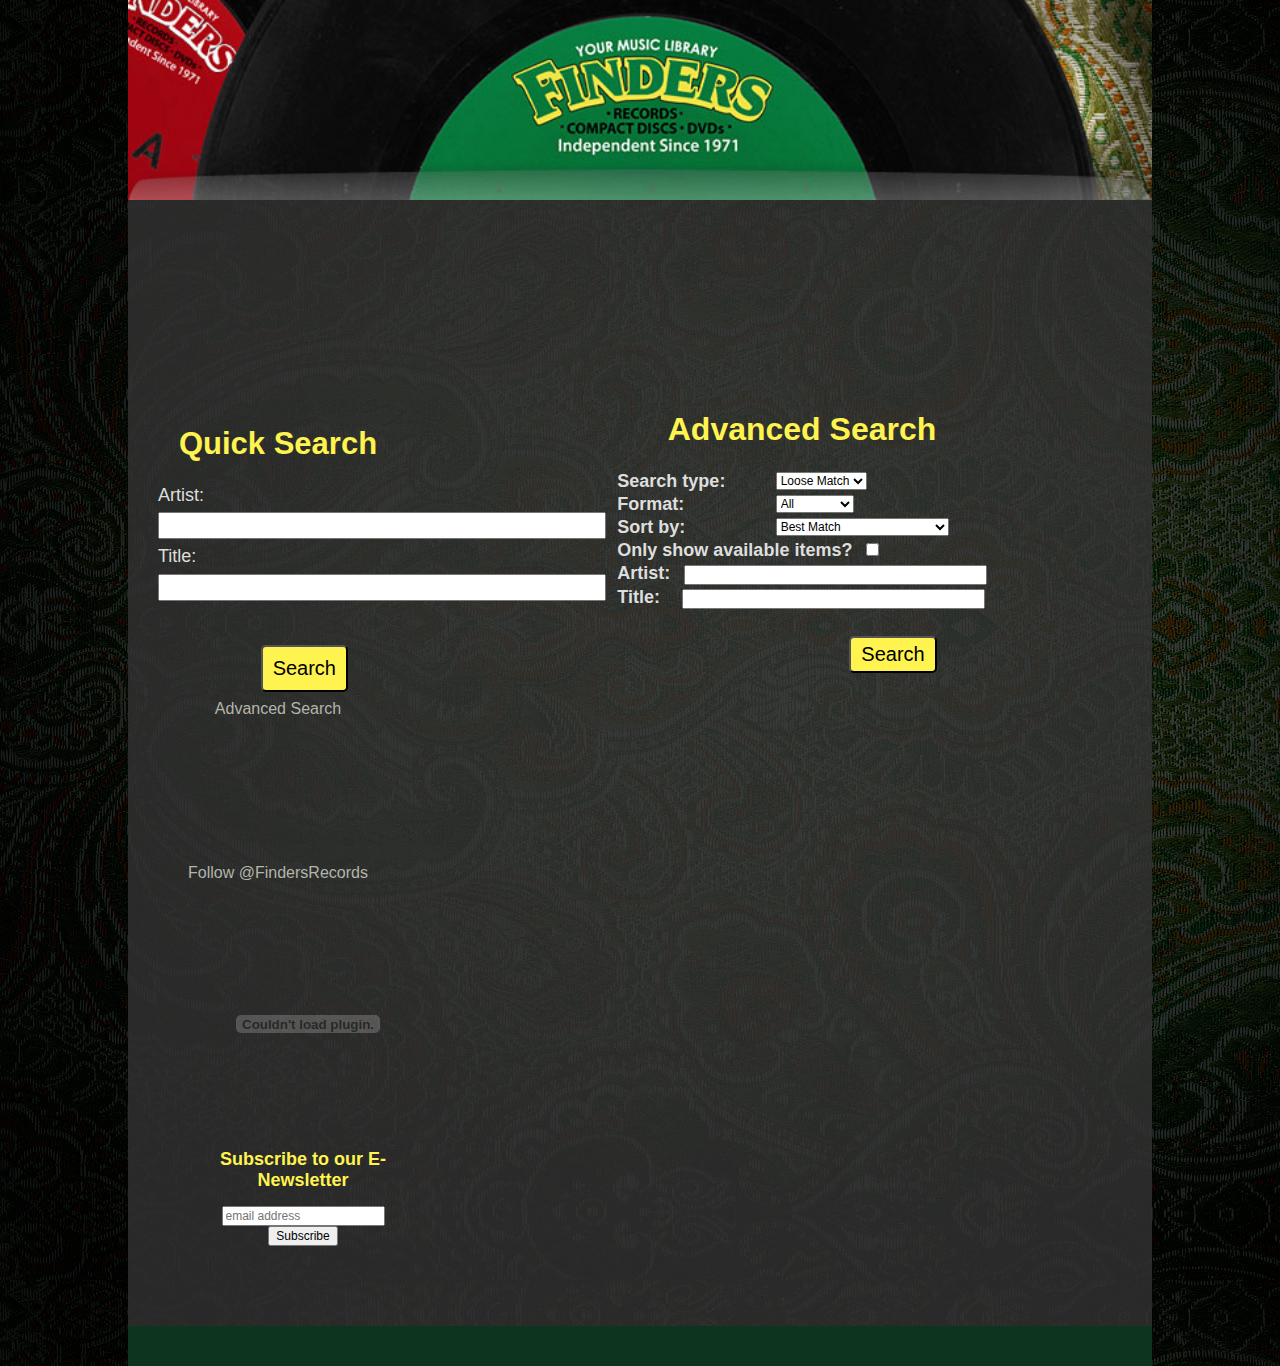
==== search/index.html @ 54156f3e "Fixed Chrome CSS bug (sort of)" ====
<!DOCTYPE html>
<!--[if lt IE 7]>      <html class="no-js lt-ie9 lt-ie8 lt-ie7"> <![endif]-->
<!--[if IE 7]>         <html class="no-js lt-ie9 lt-ie8"> <![endif]-->
<!--[if IE 8]>         <html class="no-js lt-ie9"> <![endif]-->
<!--[if gt IE 8]><!--> <html class="no-js"> <!--<![endif]-->
    <head>
        <meta charset="utf-8">
        <meta http-equiv="X-UA-Compatible" content="IE=edge,chrome=1">
        <!-- Page Title and CSS -->
    <title>Finders Records - Your Independent Vinyl Record Store Since 1971 - Search</title>
        <meta name="description" content="">
        <meta name="viewport" content="width=device-width">

        <!-- Place favicon.ico and apple-touch-icon.png in the root directory -->

        <link rel="stylesheet" href="../css/normalize.css">
        <link rel="stylesheet" type="text/css" href="../css/findersrecords.css" />
        <!--[if IE]>
        <link rel="stylesheet" type="text/css" href="../css/finders-ie-min.css" />
        <![endif]-->
        <script src="../js/vendor/modernizr-2.6.2.min.js"></script>

	<!-- Gallery Scripts -->
	<link rel="stylesheet" href="../css/slimbox.css" type="text/css" media="screen" />
	<script type="text/javascript" src="../js/mootools-1.3.1-core.js"></script>
	<script type="text/javascript" src="../js/slimbox.js"></script>
	<!-- End Gallery Scripts -->
	
	<!-- Begin Mailchimp styling -->
	<link href="http://cdn-images.mailchimp.com/embedcode/slim-081711.css" rel="stylesheet" type="text/css" />
	<style type="text/css">
		/*<![CDATA[*/
		#mc_embed_signup{/* Fallback for web browsers that doesn't support RGBa */
			background: rgb(51, 51, 51);
			/* RGBa with 0.6 opacity */
			background: rgba(51, 51, 51, 0);
			clear:left;
			font:12px Helvetica,Arial,sans-serif;
			margin-left: 50px;
		}
		/*]]>*/
	</style>
	<!-- End Mailchimp styling -->	
	
</head>

    <body>
        <!--[if lt IE 7]>
            <p class="chromeframe">You are using an <strong>outdated</strong> browser. Please <a href="http://browsehappy.com/">upgrade your browser</a> or <a href="http://www.google.com/chromeframe/?redirect=true">activate Google Chrome Frame</a> to improve your experience.</p>
        <![endif]-->

        <!-- Add your site or application content here -->

        <!-- Begin Page Container -->
        <div class="container">
	
   	<!-- Begin Header -->
	<header>
	
		<!-- Begin header image -->
		<div class="headerImg"><a href="http://www.findersrecords.com"><img src="../images/head_bg.jpg" width="1024" height="200" /></a></div>
		<!-- End header image -->

    </header>
    <!-- End Header -->
	<!-- Begin Left Column -->
	<section class="leftCol" style="width:300px">
	
	<!-- Begin Quick search form -->
	<h2 class="search">Quick Search</h2>
	<form action="search.php" method="post">
		<input type="hidden" name="pullDownOptionUserSelectedSearchType" value="Loose Match" />
		<input type="hidden" name="pullDownOptionUserSelectedFormat" value="All" />
		<input type="hidden" name="pullDownOptionUserSelectedOrder" value="Best Match" />
		<input type="hidden" name="checkboxShowAvailableOnly" value="No" />
		<p class="searchLabels" style="text-align:left;">Artist: <input name="usersSearchQueryArtist" type="text" size="40" /><br />
		Title: <input name="usersSearchQueryTitle" type="text" size="40" /></p>
		<input class="searchButton" type="submit" value="Search" />
	</form>
    <br style="clear:both;"/><br />
	<a href="index.html" class="advSearch">Advanced Search</a>
	<!-- End Quick search form -->
	
	<br /><br />
	
	<!-- Begin Facebook integration -->
	<iframe src="http://www.facebook.com/plugins/facepile.php?href=https%3A%2F%2Fwww.facebook.com%2Ffindersrecords&action=Like&size=medium&max_rows=1&width=400&colorscheme=dark&appId=98099171222" scrolling="no" frameborder="0" class="fb" allowTransparency="true" style="width:250px;"></iframe>
	<script src="http://connect.facebook.net/en_US/all.js#xfbml=1"></script><br/>
    <fb:like href="https://www.facebook.com/findersrecords" layout="button_count" show_faces="false" width="165" font="verdana" colorscheme="dark"></fb:like>
	<!-- End Facebook integration -->
	
    <br /><br /><br />
						  
	<!-- Begin Twitter integration -->
	<a href="https://twitter.com/FindersRecords" class="twitter-follow-button" data-show-count="false" data-size="large">Follow @FindersRecords</a>
<script>!function(d,s,id){var js,fjs=d.getElementsByTagName(s)[0];if(!d.getElementById(id)){js=d.createElement(s);js.id=id;js.src="http://platform.twitter.com/widgets.js";fjs.parentNode.insertBefore(js,fjs);}}(document,"script","twitter-wjs");</script>
	<!-- End Twitter integration -->
	
	<br /><br /><br/><br/>
	
	<!-- Begin RSD countdown -->
    <div class="RSDCountdown">
	<object height="176" width="300">
		<param name="allowScriptAccess" value="sameDomain" />
		<param name="allowFullScreen" value="false" />
		<param name="movie" value="http://recordstoreday.com/templates/Store/pretty_new/swf/countdown.swf" />
		<param name="quality" value="high" />
		<param name="bgcolor" value="#333" />
		<param name="shuffle" value="true" /> 
		<embed src="http://recordstoreday.com/templates/Store/pretty_new/swf/countdown.swf" width="300" height="176" bgcolor="#FFF" type="application/x-shockwave-flash" pluginspage="http://www.adobe.com/go/getflashplayer" AllowScriptAccess="sameDomain"></embed>
	</object>
    </div>
	<!-- End RSD countdown -->
	
	<br />
	
	<!-- Begin MailChimp Signup Form -->
	<div id="mc_embed_signup">
		<form action= "http://findersrecords.us2.list-manage.com/subscribe/post?u=6b9c13df05321c2a2fa5591b6&amp;id=53205c78c0" method="post" id="mc-embedded-subscribe-form" name= "mc-embedded-subscribe-form" class="validate" target= "_blank">
		<label for="mce-EMAIL"><h2>Subscribe to our E-Newsletter</h2></label> <input type="email" value="" name= "EMAIL" class="email" id="mce-EMAIL" placeholder="email address" required />
		<div class="clear">
			<input type="submit" value="Subscribe" name="subscribe" id="mc-embedded-subscribe" class="button" />
		</div>
		</form>
	</div>
	<!--End MailChimp Signup Form-->
	
	</section>
	<!-- End Left Column -->
    
    <!-- Begin Right Column -->
	<section class="rightCol" style="width: 700px; text-align:center;">
		
	<div class="advSearch" align="left">
          <h1 align="center">Advanced Search</h1>
          <table align="center">
          <form action="search.php" method="post">
          <tr>
          <td>
          <b style="font-size:large; margin-right:20px;">Search type:</b>
          </td>
          <td>
          <select name="pullDownOptionUserSelectedSearchType">
                  <option>Loose Match</option>
                  <option>Exact Match</option>
          </select>
          </td>
          </tr>
          <tr>
          <td>
          <b style="font-size:large;">Format:</b>
          </td>
          <td>
          <select name="pullDownOptionUserSelectedFormat">
                  <option>All</option>
                  <option>CD</option>
                  <option>DVD</option>
                  <option>Vinyl</option>
                  <option>SA-CD</option>
                  <option>Accessory</option>
                  <option>Other</option>
          </select>
          </td>
          </tr>
          <tr>
          <td>
          <b style="font-size:large;">Sort by:</b>
          </td>
          <td>
          <select name="pullDownOptionUserSelectedOrder">
                  <option>Best Match</option>
                  <option>Artist A-Z</option>
                  <option>Title A-Z</option>
                  <option>Release Date (Newest First)</option>
                  <option>Release Date (Oldest First)</option>
                  <option>Price (Ascending)</option>
                  <option>Price (Descending)</option>
          </select>
          </td>
          </tr>
          <tr>
          <td colspan="2">
          <b style="font-size:large; margin-right:10px;">Only show available items?</b>
          <input type="checkbox" name="checkboxShowAvailableOnly" value="Yes" />
          </td>
          </tr>
          <tr>
          <td colspan="2">
          <b style="font-size:large; margin-right:10px;">Artist:</b>
          <input name="usersSearchQueryArtist" type="text" size="40" />
          </td>
          </tr>
          <tr>
          <td colspan="2">
          <b style="font-size:large; margin-right:19px;">Title:</b>
          <input name="usersSearchQueryTitle" type="text" size="40" />
          </td>
          </tr>
          <tr>
          <td colspan="2">
          <input class="searchButton" type="submit" value="Search" style="background-color: #FFF350; padding: 5px 10px 5px 10px; border-radius: 5px; font-size: 20px; float: right;" />
          </td>
          </tr>
          </form>
          </table>
      </div>
    
	</section>
	<!-- End Right Column -->

    <!-- Begin Footer -->
	<footer>
        
        <!-- Being Creative Commons License -->
    	<p class="ccLicense"><a rel="license" href="http://creativecommons.org/licenses/by-nc-nd/3.0/deed.en_US"><img alt="Creative Commons License" style="border-width:0" src="http://i.creativecommons.org/l/by-nc-nd/3.0/80x15.png" /></a><br /><small><span xmlns:dct="http://purl.org/dc/terms/" property="dct:title">FindersRecords.com</span> is licensed under a <a rel="license" href="http://creativecommons.org/licenses/by-nc-nd/3.0/deed.en_US">Creative Commons Attribution-NonCommercial-NoDerivs 3.0 Unported License</a>.</small></p>
        <!-- End Creative Common License -->
        
	</footer>
	<!-- End Footer -->
    
    </div>
        <!-- End Page Container -->

        <script src="ajax.googleapis.com/ajax/libs/jquery/1.9.0/jquery.min.js"></script>
        <script>window.jQuery || document.write('<script src="../js/vendor/jquery-1.9.0.min.js"><\/script>')</script>
        <script src="../js/parsley.js"></script>
        <script src="../js/plugins.js"></script>
        <script src="../js/main.js"></script>

        <!-- Google Analytics -->
        <script>
            _gaq.push(['_setAccount', 'UA-34048592-1']);
            (function(d,t){var g=d.createElement(t),s=d.getElementsByTagName(t)[0];
            g.src=('https:'==location.protocol?'//ssl':'//www')+'.google-analytics.com/ga.js';
            s.parentNode.insertBefore(g,s)}(document,'script'));
        </script>
    </body>
</html>
---- css/findersrecords.css ----
@charset "utf-8";
/* Finders Records CSS */

body {
	background:#000;
	background-image:url(../images/rug_bg_02.jpeg);
	font-size:100%;
	color:#fff;
}

.container{
	display:block;
	width: 1024px;
	margin-left:auto;
	margin-right:auto;
	background-color:#333;
	/* Fallback for web browsers that doesn't support RGBa */
	background: rgb(51, 51, 51);
	/* RGBa with 0.6 opacity */
	background: rgba(51, 51, 51, 0.8);
}

/* Header */
header{
	display:block;
	height: 400px;
	width:1024px;
	text-align:center;
}

.headerImg{
	width:1024px;
	height:200px;
}

.slideshow{
	height:200px;
	width:1024px;
	background-image:url(../images/slideshowBackground.jpg);
	background-repeat: no-repeat;
}

/* Layout */
section{
	display: block;
}

.leftCol{
	text-align:center;
	width:512px;
	float:left;
	padding:0px 30px 30px 30px;
	-moz-box-sizing: border-box;
    -webkit-box-sizing: border-box;
    box-sizing: border-box;
	margin-bottom:30px;
}

.rightCol{
	width:512px;
	float:right;
	padding:0px 30px 30px 30px;
	-moz-box-sizing: border-box;
    -webkit-box-sizing: border-box;
    box-sizing: border-box;
	margin-bottom:10px;
}

.centerCol{
	clear:both;
	width:1024px;
}

footer{
	display:block;
	width:1024px;
	clear:both;
	background-color:#0c341e;
	min-height:30px;
	position:relative;
	top:20px;
	text-align:center;
	padding:5px 0px 5px 0px;
}

/* Text */
h1, h2, h3{
	font-family: "Trebuchet MS", Verdana, sans-serif;
	color: #fff350;
}

h4{
	font-family: "Trebuchet MS", Verdana, sans-serif;
	color: #FFF;
}

.title{
	background-color:#0c341e;
	width:100%;
	font: normal 24px "trebuchet ms", futura, helvetica, "times new roman", times, serif;
	color: #FFF;
	text-align:left;
	padding-left:30px;
	padding-top:10px;
	padding-bottom:10px;
	-moz-box-sizing: border-box;
    -webkit-box-sizing: border-box;
    box-sizing: border-box;
}

p{
	font: normal 1.1em/1.7em "trebuchet ms", futura, helvetica, "times new roman", times, serif;
	color: #DEDEDE;
}

a{
	color: #B4B5AB;
	font-family: "Lucida Grande", "Lucida Sans Unicode", Verdana, Helvetica, Arial, sans-serif;
	text-decoration:none;
}

a img {
	border: none;
}

a:hover{
	color: #fff350;
	text-decoration:underline;
}

/* Tables */
tr, td{
	font: normal 12px"trebuchet ms", futura, helvetica, "times new roman", times, serif;
	color: #DEDEDE;
}

th{
	background-color:#0c341e;
	width:100%;
	font: normal 14px "trebuchet ms", futura, helvetica, "times new roman", times, serif;
	color: #FFF;
	text-align:left;
	padding-left:10px;
	padding-top:5px;
	padding-bottom:5px;
	-moz-box-sizing: border-box;
    -webkit-box-sizing: border-box;
    box-sizing: border-box;
}

/* Left column */
/* Container for Search */
.search{
	color:#fff350; 
	font-size:31px; 
	margin-bottom:0px;
}

.searchLabels{
	text-align:right; 
	float:left; 
	font-size:18px;
}

.searchButton{
	background-color: #FFF350; 
	padding: 10px; 
	border-radius: 5px; 
	font-size: 20px; 
	float: right; 
	margin-right:50px; 
	margin-top:25px;
}

.advSearch{
	position:relative;
	top:-10px;
}

.fb{
	border:none; 
	overflow:hidden; 
	width:400px; 
	height:60px;
}

.RSDCountdown{
	text-align:center;
}

/* Right column */
.CIMS{
	text-align:center;
}

.CIMSTitle{
	line-height:30px;
}

/* Container for contact info */
.contact{
	margin-top:-10px;
}

.callUs{
	font-size:36px;
}

.phoneNum{
	float:right;
	color:#DEDEDE;
	font-size:32px;
}

.open7Days{
	clear:both;
	font-size:36px; 
	float:left; 
	margin-top:-10px;
}

.hours{
	font-size:25px;
	line-height:25px; 
	text-align:right;
}

.findUs{
	clear:both;
	font-size:36px; 
	float:left; 
	margin-top:-10px;
}

.location{
	font-size:23px;
	line-height:25px; 
	text-align:left;
	float:right;
	margin-top:-5px;
}

/* Container for embedded Google Map */
.googleMap{
	clear:both;
	text-align:center;
}

.googleMapiFrame{
	width:452px;
	height:350px;
}

/* Center column */
.findersTxt{
	padding:30px; 
	-moz-box-sizing: border-box; 
	-webkit-box-sizing: border-box; 
	box-sizing: border-box;
}

/* Image gallery */
/* All gallery images should be 720px tall (960x720 or 540x720) */
.imageCrop{
	width:250px;
	height:250px;
    overflow: hidden;
	display:inline-block;
	margin:5px;
}

.imageCrop .galleryThumb{
	width:500px;
	height:auto;
	margin-left:-50px;
	margin-top:-50px;
}

/* These classes are not displayed, but contents should be present in code */
.fullSiteLink{
	display:none;
}

.ccLicense{
	display:none;
}
---- css/finders-ie-min.css ----
html,button,input,select,textarea{color:#222}body{font-size:1em;line-height:1.4}::-moz-selection{background:#b3d4fc;text-shadow:none}::selection{background:#b3d4fc;text-shadow:none}hr{display:block;height:1px;border:0;border-top:1px solid #ccc;margin:1em 0;padding:0}img{vertical-align:middle}fieldset{border:0;margin:0;padding:0}textarea{resize:vertical}.chromeframe{margin:.2em 0;background:#ccc;color:#000;padding:.2em 0}body{background:#000;background-image:url(../images/rug_bg_02.jpeg);font-size:100%;color:#fff}.container{display:block;width:1024px;margin-left:auto;margin-right:auto;background-color:#333;background:#333;background:rgba(51,51,51,0.8);text-align:center}header{display:block;height:400px;width:1024px;text-align:center}.headerImg{width:1024px;height:200px}.slideshow{height:200px;width:1024px;background-image:url(../images/slideshowBackground.jpg);background-repeat:no-repeat}section{display:block}.leftCol{float:left;text-align:center;width:450px;padding:20px 30px 0 30px;-moz-box-sizing:border-box;-webkit-box-sizing:border-box;box-sizing:border-box;margin-bottom:30px}.rightCol{float:right;width:450px;padding:30px;-moz-box-sizing:border-box;-webkit-box-sizing:border-box;box-sizing:border-box;margin-bottom:10px}.centerCol{clear:both;width:1024px;text-align:left}footer{display:block;width:1024px;clear:both;background-color:#0c341e;min-height:30px;position:relative;top:10px;text-align:center;padding:5px 0 5px 0}h1,h2,h3{font-family:"Trebuchet MS",Verdana,sans-serif;color:#fff350}h4{font-family:"Trebuchet MS",Verdana,sans-serif;color:#FFF}.title{background-color:#0c341e;font:normal 24px "trebuchet ms",futura,helvetica,"times new roman",times,serif;color:#FFF;text-align:left;padding-left:30px;padding-top:10px;padding-bottom:10px;-moz-box-sizing:border-box;-webkit-box-sizing:border-box;box-sizing:border-box}p{font:normal 1.1em/1.7em "trebuchet ms",futura,helvetica,"times new roman",times,serif;color:#dedede}a{color:#b4b5ab;font-family:"Lucida Grande","Lucida Sans Unicode",Verdana,Helvetica,Arial,sans-serif;text-decoration:none}a img{border:0}a:hover{color:#fff350;text-decoration:underline}tr,td{font:normal 12px"trebuchet ms",futura,helvetica,"times new roman",times,serif;color:#dedede}th{background-color:#0c341e;width:100%;font:normal 14px "trebuchet ms",futura,helvetica,"times new roman",times,serif;color:#FFF;text-align:left;padding-left:10px;padding-top:5px;padding-bottom:5px;-moz-box-sizing:border-box;-webkit-box-sizing:border-box;box-sizing:border-box}.search{color:#fff350;font-size:31px;margin-bottom:0}.searchLabels{text-align:right;float:left;font-size:18px}.searchButton{background-color:#fff350;padding:10px;border-radius:5px;font-size:20px;float:right;margin-right:50px;margin-top:25px}.advSearch{position:relative;top:-10px}.fb{border:0;overflow:hidden;width:400px;height:60px}.RSDCountdown{text-align:center}.CIMS{text-align:center}.CIMSTitle{line-height:30px}.contact{margin-top:-10px}.callUs{font-size:36px}.phoneNum{color:#dedede;font-size:32px}.open7Days{clear:both;font-size:36px;float:left;margin-top:-10px}.hours{font-size:25px;line-height:25px;text-align:right}.findUs{clear:both;font-size:36px;float:left;margin-top:-10px}.location{font-size:23px;line-height:25px;text-align:left;float:right;margin-top:-5px}.googleMap{clear:both;text-align:left}.googleMapiFrame{width:350px;height:350px}.findersTxt{padding:30px;-moz-box-sizing:border-box;-webkit-box-sizing:border-box;box-sizing:border-box}.imageCrop{width:250px;height:250px;overflow:hidden;display:inline-block;margin:5px}.imageCrop .galleryThumb{width:500px;height:auto;margin-left:-50px;margin-top:-50px}.fullSiteLink{display:none}.ccLicense{display:none}.openModal{cursor:hand;cursor:pointer;display:inline}.modalDialog{position:fixed;top:0;right:0;bottom:0;left:0;background:#000;background:rgba(0,0,0,0.8);z-index:99999;opacity:0;display:none}.modalDialog>div{width:500px;position:relative;margin:10% auto;padding:5px 20px 13px 20px;border-radius:10px;background:#333}.modalClose{background:#606061;color:#fff;line-height:25px;position:absolute;right:-12px;text-align:center;top:-10px;width:24px;text-decoration:none;font-weight:bold;-webkit-border-radius:12px;-moz-border-radius:12px;border-radius:12px;-moz-box-shadow:1px 1px 3px #000;-webkit-box-shadow:1px 1px 3px #000;box-shadow:1px 1px 3px #000}.modalClose:hover{background:#00d9ff}.parsley-validated{background-color:blue}.parsley-success{background-color:green}.parsley-error{background-color:red}.formColLeft,.formColRight{width:230px;display:inline-block;margin-bottom:20px}.forColLeft{float:left}.formColRight{float:right}.formFooter{clear:both;text-align:center;width:100%;margin-bottom:10px}.photoPreview{width:150px;height:150px;background-color:black}.ir{background-color:transparent;border:0;overflow:hidden;*text-indent:-9999px}.ir:before{content:"";display:block;width:0;height:150%}.hidden{display:none!important;visibility:hidden}.visuallyhidden{border:0;clip:rect(0 0 0 0);height:1px;margin:-1px;overflow:hidden;padding:0;position:absolute;width:1px}.visuallyhidden.focusable:active,.visuallyhidden.focusable:focus{clip:auto;height:auto;margin:0;overflow:visible;position:static;width:auto}.invisible{visibility:hidden}.clearfix:before,.clearfix:after{content:" ";display:table}.clearfix:after{clear:both}.clearfix{*zoom:1}@media print,(-o-min-device-pixel-ratio:5/@media print{*{background:transparent!important;color:#000!important;box-shadow:none!important;text-shadow:none!important}a,a:visited{text-decoration:underline}a[href]:after{content:" (" attr(href) ")"}abbr[title]:after{content:" (" attr(title) ")"}.ir a:after,a[href^="javascript:"]:after,a[href^="#"]:after{content:""}pre,blockquote{border:1px solid #999;page-break-inside:avoid}thead{display:table-header-group}tr,img{page-break-inside:avoid}img{max-width:100%!important}@page{margin:.5cm}p,h2,h3{orphans:3;widows:3}h2,h3{page-break-after:avoid}}
/* Please see ~/css/finders-ie.css for un-minified CSS */
---- css/slimbox.css ----
/* SLIMBOX */

#lbOverlay {
	position: fixed;
	z-index: 9999;
	left: 0;
	top: 0;
	width: 100%;
	height: 100%;
	background-color: #000;
	cursor: pointer;
}

#lbCenter, #lbBottomContainer {
	position: absolute;
	z-index: 9999;
	overflow: hidden;
	background-color: #fff;
}

.lbLoading {
	background: #fff url(loading.gif) no-repeat center;
}

#lbImage {
	position: absolute;
	left: 0;
	top: 0;
	border: 10px solid #fff;
	background-repeat: no-repeat;
}

#lbPrevLink, #lbNextLink {
	display: block;
	position: absolute;
	top: 0;
	width: 50%;
	outline: none;
}

#lbPrevLink {
	left: 0;
}

#lbPrevLink:hover {
	background: transparent url(prevlabel.gif) no-repeat 0 15%;
}

#lbNextLink {
	right: 0;
}

#lbNextLink:hover {
	background: transparent url(nextlabel.gif) no-repeat 100% 15%;
}

#lbBottom {
	font-family: Verdana, Arial, Geneva, Helvetica, sans-serif;
	font-size: 10px;
	color: #666;
	line-height: 1.4em;
	text-align: left;
	border: 10px solid #fff;
	border-top-style: none;
}

#lbCloseLink {
	display: block;
	float: right;
	width: 66px;
	height: 22px;
	background: transparent url(closelabel.gif) no-repeat center;
	margin: 5px 0;
	outline: none;
}

#lbCaption, #lbNumber {
	margin-right: 71px;
}

#lbCaption {
	font-weight: bold;
}
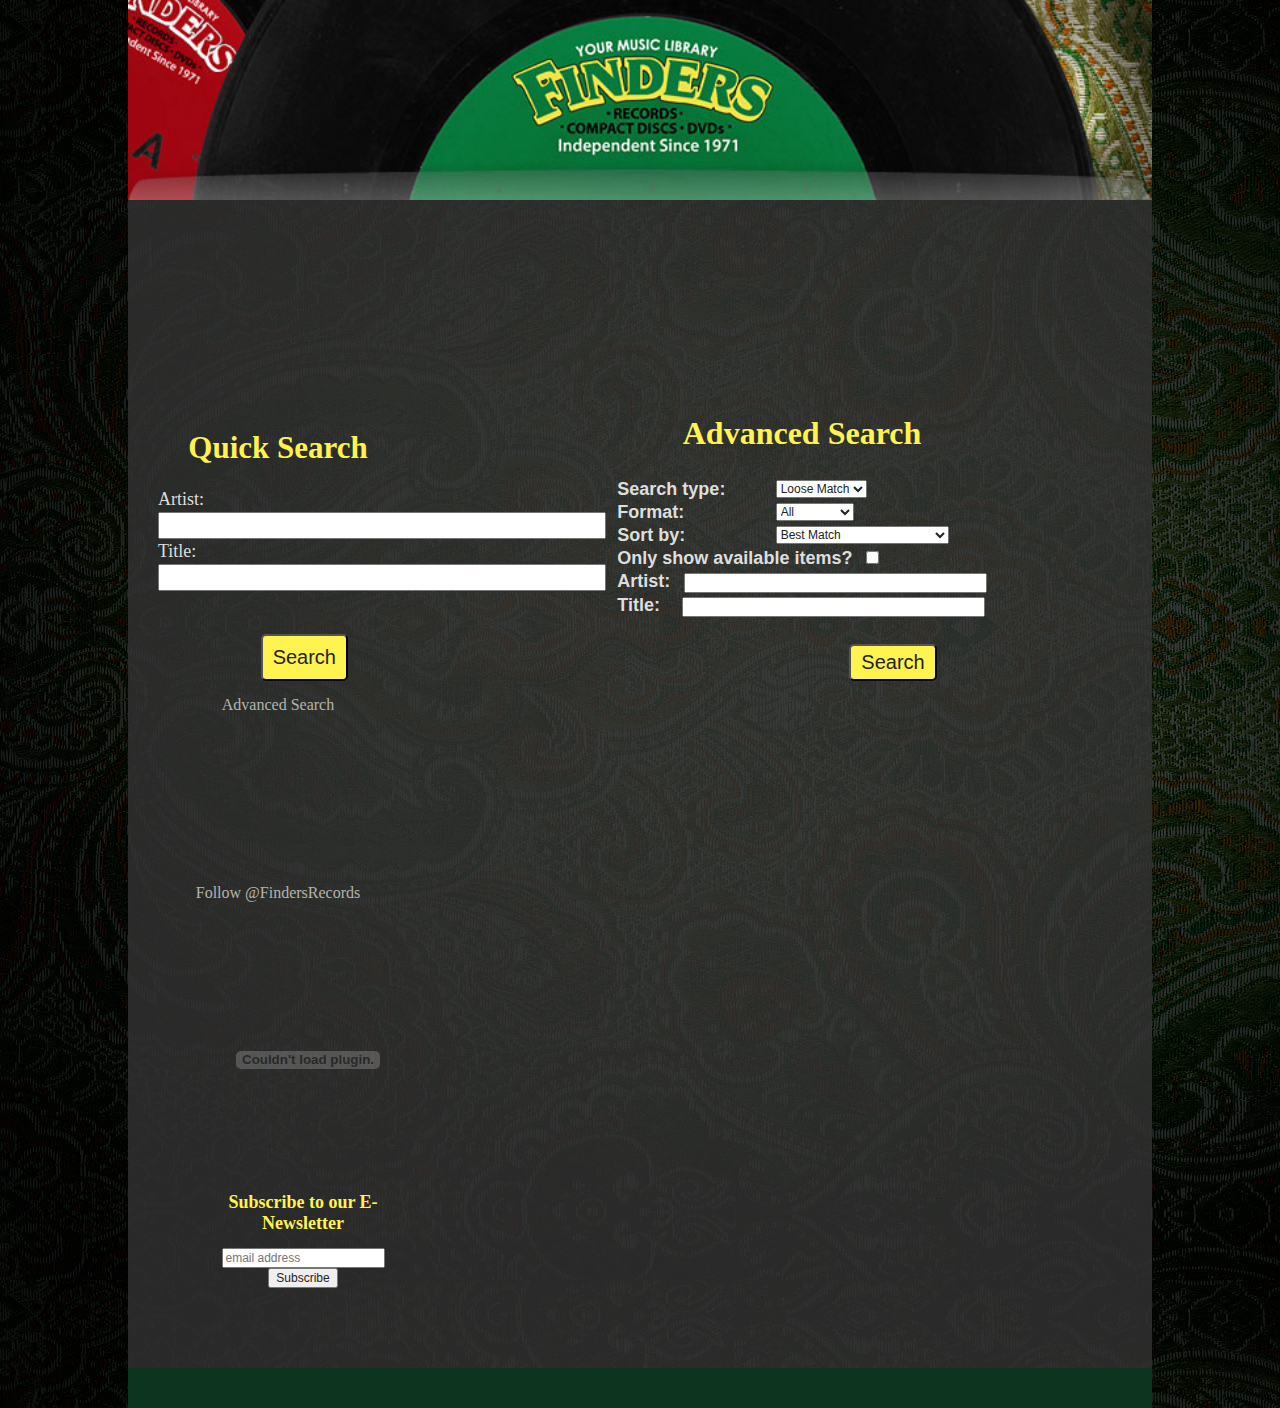
==== commit 3aea6396: "Fixed database name & formatting" ====
--- a/search/index.html
+++ b/search/index.html
@@ -132,78 +132,78 @@
 	<section class="rightCol" style="width: 700px; text-align:center;">
 		
 	<div class="advSearch" align="left">
-          <h1 align="center">Advanced Search</h1>
-          <table align="center">
-          <form action="search.php" method="post">
-          <tr>
-          <td>
-          <b style="font-size:large; margin-right:20px;">Search type:</b>
-          </td>
-          <td>
-          <select name="pullDownOptionUserSelectedSearchType">
-                  <option>Loose Match</option>
-                  <option>Exact Match</option>
-          </select>
-          </td>
-          </tr>
-          <tr>
-          <td>
-          <b style="font-size:large;">Format:</b>
-          </td>
-          <td>
-          <select name="pullDownOptionUserSelectedFormat">
-                  <option>All</option>
-                  <option>CD</option>
-                  <option>DVD</option>
-                  <option>Vinyl</option>
-                  <option>SA-CD</option>
-                  <option>Accessory</option>
-                  <option>Other</option>
-          </select>
-          </td>
-          </tr>
-          <tr>
-          <td>
-          <b style="font-size:large;">Sort by:</b>
-          </td>
-          <td>
-          <select name="pullDownOptionUserSelectedOrder">
-                  <option>Best Match</option>
-                  <option>Artist A-Z</option>
-                  <option>Title A-Z</option>
-                  <option>Release Date (Newest First)</option>
-                  <option>Release Date (Oldest First)</option>
-                  <option>Price (Ascending)</option>
-                  <option>Price (Descending)</option>
-          </select>
-          </td>
-          </tr>
-          <tr>
-          <td colspan="2">
-          <b style="font-size:large; margin-right:10px;">Only show available items?</b>
-          <input type="checkbox" name="checkboxShowAvailableOnly" value="Yes" />
-          </td>
-          </tr>
-          <tr>
-          <td colspan="2">
-          <b style="font-size:large; margin-right:10px;">Artist:</b>
-          <input name="usersSearchQueryArtist" type="text" size="40" />
-          </td>
-          </tr>
-          <tr>
-          <td colspan="2">
-          <b style="font-size:large; margin-right:19px;">Title:</b>
-          <input name="usersSearchQueryTitle" type="text" size="40" />
-          </td>
-          </tr>
-          <tr>
-          <td colspan="2">
-          <input class="searchButton" type="submit" value="Search" style="background-color: #FFF350; padding: 5px 10px 5px 10px; border-radius: 5px; font-size: 20px; float: right;" />
-          </td>
-          </tr>
-          </form>
-          </table>
-      </div>
+		<h1 align="center">Advanced Search</h1>
+		<table align="center">
+			<form action="search.php" method="post">
+				<tr>
+					<td>
+						<b style="font-size:large; margin-right:20px;">Search type:</b>
+					</td>
+					<td>
+						<select name="pullDownOptionUserSelectedSearchType">
+							<option>Loose Match</option>
+							<option>Exact Match</option>
+						</select>
+					</td>
+				</tr>
+				<tr>
+					<td>
+						<b style="font-size:large;">Format:</b>
+					</td>
+					<td>
+						<select name="pullDownOptionUserSelectedFormat">
+							<option>All</option>
+							<option>CD</option>
+							<option>DVD</option>
+							<option>Vinyl</option>
+							<option>SA-CD</option>
+							<option>Accessory</option>
+							<option>Other</option>
+						</select>
+					</td>
+				</tr>
+				<tr>
+					<td>
+						<b style="font-size:large;">Sort by:</b>
+					</td>
+					<td>
+						<select name="pullDownOptionUserSelectedOrder">
+							<option>Best Match</option>
+							<option>Artist A-Z</option>
+							<option>Title A-Z</option>
+							<option>Release Date (Newest First)</option>
+							<option>Release Date (Oldest First)</option>
+							<option>Price (Ascending)</option>
+							<option>Price (Descending)</option>
+						</select>
+					</td>
+				</tr>
+				<tr>
+					<td colspan="2">
+					<b style="font-size:large; margin-right:10px;">Only show available items?</b>
+					<input type="checkbox" name="checkboxShowAvailableOnly" value="Yes" />
+					</td>
+				</tr>
+				<tr>
+					<td colspan="2">
+						<b style="font-size:large; margin-right:10px;">Artist:</b>
+						<input name="usersSearchQueryArtist" type="text" size="40" />
+					</td>
+				</tr>
+				<tr>
+					<td colspan="2">
+						<b style="font-size:large; margin-right:19px;">Title:</b>
+						<input name="usersSearchQueryTitle" type="text" size="40" />
+					</td>
+				</tr>
+				<tr>
+					<td colspan="2">
+						<input class="searchButton" type="submit" value="Search" style="background-color: #FFF350; padding: 5px 10px 5px 10px; border-radius: 5px; font-size: 20px; float: right;" />
+					</td>
+				</tr>
+			</form>
+		</table>
+	</div>
     
 	</section>
 	<!-- End Right Column -->
--- a/css/findersrecords.css
+++ b/css/findersrecords.css
@@ -1,286 +1 @@
-@charset "utf-8";
-/* Finders Records CSS */
-
-body {
-	background:#000;
-	background-image:url(../images/rug_bg_02.jpeg);
-	font-size:100%;
-	color:#fff;
-}
-
-.container{
-	display:block;
-	width: 1024px;
-	margin-left:auto;
-	margin-right:auto;
-	background-color:#333;
-	/* Fallback for web browsers that doesn't support RGBa */
-	background: rgb(51, 51, 51);
-	/* RGBa with 0.6 opacity */
-	background: rgba(51, 51, 51, 0.8);
-}
-
-/* Header */
-header{
-	display:block;
-	height: 400px;
-	width:1024px;
-	text-align:center;
-}
-
-.headerImg{
-	width:1024px;
-	height:200px;
-}
-
-.slideshow{
-	height:200px;
-	width:1024px;
-	background-image:url(../images/slideshowBackground.jpg);
-	background-repeat: no-repeat;
-}
-
-/* Layout */
-section{
-	display: block;
-}
-
-.leftCol{
-	text-align:center;
-	width:512px;
-	float:left;
-	padding:0px 30px 30px 30px;
-	-moz-box-sizing: border-box;
-    -webkit-box-sizing: border-box;
-    box-sizing: border-box;
-	margin-bottom:30px;
-}
-
-.rightCol{
-	width:512px;
-	float:right;
-	padding:0px 30px 30px 30px;
-	-moz-box-sizing: border-box;
-    -webkit-box-sizing: border-box;
-    box-sizing: border-box;
-	margin-bottom:10px;
-}
-
-.centerCol{
-	clear:both;
-	width:1024px;
-}
-
-footer{
-	display:block;
-	width:1024px;
-	clear:both;
-	background-color:#0c341e;
-	min-height:30px;
-	position:relative;
-	top:20px;
-	text-align:center;
-	padding:5px 0px 5px 0px;
-}
-
-/* Text */
-h1, h2, h3{
-	font-family: "Trebuchet MS", Verdana, sans-serif;
-	color: #fff350;
-}
-
-h4{
-	font-family: "Trebuchet MS", Verdana, sans-serif;
-	color: #FFF;
-}
-
-.title{
-	background-color:#0c341e;
-	width:100%;
-	font: normal 24px "trebuchet ms", futura, helvetica, "times new roman", times, serif;
-	color: #FFF;
-	text-align:left;
-	padding-left:30px;
-	padding-top:10px;
-	padding-bottom:10px;
-	-moz-box-sizing: border-box;
-    -webkit-box-sizing: border-box;
-    box-sizing: border-box;
-}
-
-p{
-	font: normal 1.1em/1.7em "trebuchet ms", futura, helvetica, "times new roman", times, serif;
-	color: #DEDEDE;
-}
-
-a{
-	color: #B4B5AB;
-	font-family: "Lucida Grande", "Lucida Sans Unicode", Verdana, Helvetica, Arial, sans-serif;
-	text-decoration:none;
-}
-
-a img {
-	border: none;
-}
-
-a:hover{
-	color: #fff350;
-	text-decoration:underline;
-}
-
-/* Tables */
-tr, td{
-	font: normal 12px"trebuchet ms", futura, helvetica, "times new roman", times, serif;
-	color: #DEDEDE;
-}
-
-th{
-	background-color:#0c341e;
-	width:100%;
-	font: normal 14px "trebuchet ms", futura, helvetica, "times new roman", times, serif;
-	color: #FFF;
-	text-align:left;
-	padding-left:10px;
-	padding-top:5px;
-	padding-bottom:5px;
-	-moz-box-sizing: border-box;
-    -webkit-box-sizing: border-box;
-    box-sizing: border-box;
-}
-
-/* Left column */
-/* Container for Search */
-.search{
-	color:#fff350; 
-	font-size:31px; 
-	margin-bottom:0px;
-}
-
-.searchLabels{
-	text-align:right; 
-	float:left; 
-	font-size:18px;
-}
-
-.searchButton{
-	background-color: #FFF350; 
-	padding: 10px; 
-	border-radius: 5px; 
-	font-size: 20px; 
-	float: right; 
-	margin-right:50px; 
-	margin-top:25px;
-}
-
-.advSearch{
-	position:relative;
-	top:-10px;
-}
-
-.fb{
-	border:none; 
-	overflow:hidden; 
-	width:400px; 
-	height:60px;
-}
-
-.RSDCountdown{
-	text-align:center;
-}
-
-/* Right column */
-.CIMS{
-	text-align:center;
-}
-
-.CIMSTitle{
-	line-height:30px;
-}
-
-/* Container for contact info */
-.contact{
-	margin-top:-10px;
-}
-
-.callUs{
-	font-size:36px;
-}
-
-.phoneNum{
-	float:right;
-	color:#DEDEDE;
-	font-size:32px;
-}
-
-.open7Days{
-	clear:both;
-	font-size:36px; 
-	float:left; 
-	margin-top:-10px;
-}
-
-.hours{
-	font-size:25px;
-	line-height:25px; 
-	text-align:right;
-}
-
-.findUs{
-	clear:both;
-	font-size:36px; 
-	float:left; 
-	margin-top:-10px;
-}
-
-.location{
-	font-size:23px;
-	line-height:25px; 
-	text-align:left;
-	float:right;
-	margin-top:-5px;
-}
-
-/* Container for embedded Google Map */
-.googleMap{
-	clear:both;
-	text-align:center;
-}
-
-.googleMapiFrame{
-	width:452px;
-	height:350px;
-}
-
-/* Center column */
-.findersTxt{
-	padding:30px; 
-	-moz-box-sizing: border-box; 
-	-webkit-box-sizing: border-box; 
-	box-sizing: border-box;
-}
-
-/* Image gallery */
-/* All gallery images should be 720px tall (960x720 or 540x720) */
-.imageCrop{
-	width:250px;
-	height:250px;
-    overflow: hidden;
-	display:inline-block;
-	margin:5px;
-}
-
-.imageCrop .galleryThumb{
-	width:500px;
-	height:auto;
-	margin-left:-50px;
-	margin-top:-50px;
-}
-
-/* These classes are not displayed, but contents should be present in code */
-.fullSiteLink{
-	display:none;
-}
-
-.ccLicense{
-	display:none;
-}
+html,button,input,select,textarea{color:#222}body{font-size:1em;line-height:1.4}::-moz-selection{background:#b3d4fc;text-shadow:none}::selection{background:#b3d4fc;text-shadow:none}hr{display:block;height:1px;border:0;border-top:1px solid #ccc;margin:1em 0;padding:0}img{vertical-align:middle}fieldset{border:0;margin:0;padding:0}textarea{resize:vertical}.chromeframe{margin:0.2em 0;background:#ccc;color:#000;padding:0.2em 0}body{background:#000 url(../images/rug_bg_02.jpeg);font-size:100%;color:#fff}.container{display:block;width:1024px;margin-left:auto;margin-right:auto;background-color:#333;background:#333;background:rgba(51,51,51,0.8)}header{display:block;height:400px;width:1024px;text-align:center}.headerImg,.slideshow{width:1024px;height:200px}.slideshow{background:url(../images/slideshowBackground.jpg) no-repeat}section{display:block}.leftCol,.rightCol{width:512px;padding:0 30px 30px 30px;-moz-box-sizing:border-box;-webkit-box-sizing:border-box;box-sizing:border-box}.leftCol{margin-bottom:30px;text-align:center;float:left}.rightCol{margin-bottom:10px;float:right}.centerCol{clear:both;width:1024px}footer{display:block;width:1024px;clear:both;background-color:#0c341e;min-height:30px;position:relative;top:20px;text-align:center;padding:5px 0 5px 0}h1,h2,h3{font-family:'Noto Serif', serif, Verdana, sans-serif;color:#fff350}h4{font-family:'Noto Serif', serif, Verdana, sans-serif;color:#FFF}.title{background-color:#0c341e;width:100%;font-family:'Noto Serif', serif, Verdana, sans-serif;color:#FFF;text-align:left;padding-left:30px;padding-top:10px;padding-bottom:10px;-moz-box-sizing:border-box;-webkit-box-sizing:border-box;box-sizing:border-box}p{font-family:'Noto Serif', serif, Verdana, sans-serif;font-size:1.1em/1.7em;color:#DEDEDE}a{color:#B4B5AB;font-family:'Noto Serif', serif, Verdana, sans-serif;text-decoration:none}a img{border:none}a:hover{color:#fff350;text-decoration:underline}tr,td{font:normal 12px "trebuchet ms",futura,helvetica,"times new roman",times,serif;color:#DEDEDE}th{background-color:#0c341e;width:100%;font:normal 12px "trebuchet ms",futura,helvetica,"times new roman",times,serif;color:#FFF;text-align:left;padding-left:10px;padding-top:5px;padding-bottom:5px;-moz-box-sizing:border-box;-webkit-box-sizing:border-box;box-sizing:border-box}.search{color:#fff350;font-size:31px;margin-bottom:0}.searchLabels{text-align:right;float:left;font-size:18px}.searchButton{background-color:#FFF350;padding:10px;border-radius:5px;font-size:20px;float:right;margin-right:50px;margin-top:25px}.advSearch{position:relative;top:-10px}.fb{border:none;overflow:hidden;width:400px;height:60px}.RSDCountdown{text-align:center}.CIMS{text-align:center}.CIMSTitle{line-height:30px}.contact{margin-top:-10px}.callUs,.open7Days,.findUs{font-size:36px}.phoneNum{float:right;color:#DEDEDE;font-size:32px}.open7Days{clear:both;float:left;margin-top:-10px}.hours{font-size:25px;line-height:25px;text-align:right}.findUs{clear:both;float:left;margin-top:-10px}.location{font-size:23px;line-height:25px;text-align:left;float:right;margin-top:-5px}.googleMap{clear:both;text-align:center}.googleMapiFrame{width:452px;height:350px}.findersTxt{padding:30px;-moz-box-sizing:border-box;-webkit-box-sizing:border-box;box-sizing:border-box}.imageCrop{width:250px;height:250px;overflow:hidden;display:inline-block;margin:5px}.imageCrop .galleryThumb{width:500px;height:auto;margin-left:-50px;margin-top:-50px}.fullSiteLink{display:none}.ccLicense{display:none}.openModal{cursor:hand;cursor:pointer;display:inline}.modalDialog{position:fixed;top:0;right:0;bottom:0;left:0;background:#000;background:rgba(0,0,0,0.8);z-index:99999;opacity:0;display:none}.modalDialog div{width:500px;position:relative;margin:10% auto;padding:5px 20px 13px 20px;border-radius:10px;background:#333}.modalClose{background:#606061;color:#FFFFFF;line-height:25px;position:absolute;right:-12px;text-align:center;top:-10px;width:24px;text-decoration:none;font-weight:bold;-webkit-border-radius:12px;-moz-border-radius:12px;border-radius:12px;-moz-box-shadow:1px 1px 3px #000;-webkit-box-shadow:1px 1px 3px #000;box-shadow:1px 1px 3px #000}.modalClose:hover{background:#00d9ff}.parsley-validated{background-color:blue}.parsley-success{background-color:green}.parsley-error{background-color:red}.formColLeft,.formColRight{width:230px;display:inline-block;margin-bottom:20px}.forColLeft{float:left}.formColRight{float:right}.formFooter{clear:both;text-align:center;width:100%;margin-bottom:10px}.photoPreview{width:150px;height:150px;background-color:black}.FBRSS{text-align:center}@media screen and (max-width: 768px){.container{width:90%}header,header img,.headerImg{height:auto}header,header img,.headerImg,.centerCol,footer,.googleMapiFrame{width:100%}.slideshow,.leftCol,.RSDCountdown,.CIMS,.FBRSS{display:none}.rightCol{width:100%;padding:30px;margin-bottom:30px}.contact{margin-top:-20px}.fullSiteLink{display:block}}.ir{background-color:transparent;border:0;overflow:hidden;*text-indent:-9999px}.ir:before{content:"";display:block;width:0;height:150%}.hidden{display:none !important;visibility:hidden}.visuallyhidden{border:0;clip:rect(0 0 0 0);height:1px;margin:-1px;overflow:hidden;padding:0;position:absolute;width:1px}.visuallyhidden.focusable:active,.visuallyhidden.focusable:focus{clip:auto;height:auto;margin:0;overflow:visible;position:static;width:auto}.invisible{visibility:hidden}.clearfix:before,.clearfix:after{content:" ";display:table}.clearfix:after{clear:both}.clearfix{*zoom:1}@media print{*{background:transparent !important;color:#000 !important;box-shadow:none !important;text-shadow:none !important}a,a:visited{text-decoration:underline}a[href]:after{content:" (" attr(href) ")"}abbr[title]:after{content:" (" attr(title) ")"}.ir a:after,a[href^="javascript:"]:after,a[href^="#"]:after{content:""}pre,blockquote{border:1px solid #999;page-break-inside:avoid}thead{display:table-header-group}tr,img{page-break-inside:avoid}img{max-width:100% !important}@page{margin:0.5cm}p,h2,h3{orphans:3;widows:3}h2,h3{page-break-after:avoid}}
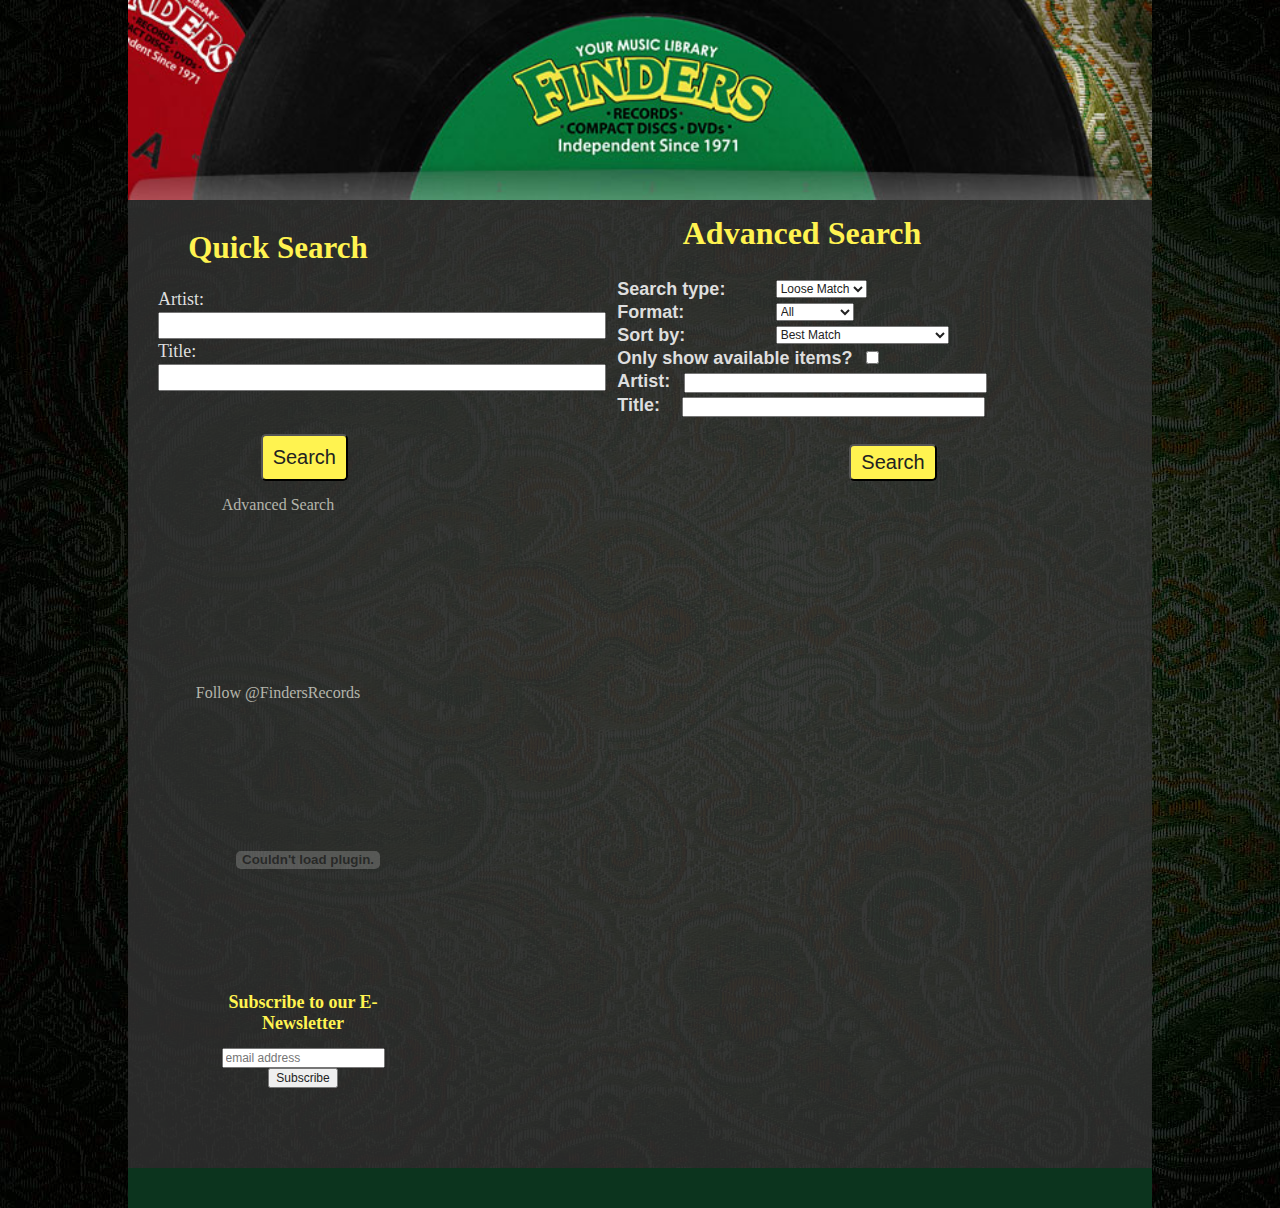
==== commit 1753f811: "Consolidated CSS" ====
--- a/search/index.html
+++ b/search/index.html
@@ -223,7 +223,6 @@
 
         <script src="ajax.googleapis.com/ajax/libs/jquery/1.9.0/jquery.min.js"></script>
         <script>window.jQuery || document.write('<script src="../js/vendor/jquery-1.9.0.min.js"><\/script>')</script>
-        <script src="../js/parsley.js"></script>
         <script src="../js/plugins.js"></script>
         <script src="../js/main.js"></script>
 
--- a/css/findersrecords.css
+++ b/css/findersrecords.css
@@ -1 +1 @@
-html,button,input,select,textarea{color:#222}body{font-size:1em;line-height:1.4}::-moz-selection{background:#b3d4fc;text-shadow:none}::selection{background:#b3d4fc;text-shadow:none}hr{display:block;height:1px;border:0;border-top:1px solid #ccc;margin:1em 0;padding:0}img{vertical-align:middle}fieldset{border:0;margin:0;padding:0}textarea{resize:vertical}.chromeframe{margin:0.2em 0;background:#ccc;color:#000;padding:0.2em 0}body{background:#000 url(../images/rug_bg_02.jpeg);font-size:100%;color:#fff}.container{display:block;width:1024px;margin-left:auto;margin-right:auto;background-color:#333;background:#333;background:rgba(51,51,51,0.8)}header{display:block;height:400px;width:1024px;text-align:center}.headerImg,.slideshow{width:1024px;height:200px}.slideshow{background:url(../images/slideshowBackground.jpg) no-repeat}section{display:block}.leftCol,.rightCol{width:512px;padding:0 30px 30px 30px;-moz-box-sizing:border-box;-webkit-box-sizing:border-box;box-sizing:border-box}.leftCol{margin-bottom:30px;text-align:center;float:left}.rightCol{margin-bottom:10px;float:right}.centerCol{clear:both;width:1024px}footer{display:block;width:1024px;clear:both;background-color:#0c341e;min-height:30px;position:relative;top:20px;text-align:center;padding:5px 0 5px 0}h1,h2,h3{font-family:'Noto Serif', serif, Verdana, sans-serif;color:#fff350}h4{font-family:'Noto Serif', serif, Verdana, sans-serif;color:#FFF}.title{background-color:#0c341e;width:100%;font-family:'Noto Serif', serif, Verdana, sans-serif;color:#FFF;text-align:left;padding-left:30px;padding-top:10px;padding-bottom:10px;-moz-box-sizing:border-box;-webkit-box-sizing:border-box;box-sizing:border-box}p{font-family:'Noto Serif', serif, Verdana, sans-serif;font-size:1.1em/1.7em;color:#DEDEDE}a{color:#B4B5AB;font-family:'Noto Serif', serif, Verdana, sans-serif;text-decoration:none}a img{border:none}a:hover{color:#fff350;text-decoration:underline}tr,td{font:normal 12px "trebuchet ms",futura,helvetica,"times new roman",times,serif;color:#DEDEDE}th{background-color:#0c341e;width:100%;font:normal 12px "trebuchet ms",futura,helvetica,"times new roman",times,serif;color:#FFF;text-align:left;padding-left:10px;padding-top:5px;padding-bottom:5px;-moz-box-sizing:border-box;-webkit-box-sizing:border-box;box-sizing:border-box}.search{color:#fff350;font-size:31px;margin-bottom:0}.searchLabels{text-align:right;float:left;font-size:18px}.searchButton{background-color:#FFF350;padding:10px;border-radius:5px;font-size:20px;float:right;margin-right:50px;margin-top:25px}.advSearch{position:relative;top:-10px}.fb{border:none;overflow:hidden;width:400px;height:60px}.RSDCountdown{text-align:center}.CIMS{text-align:center}.CIMSTitle{line-height:30px}.contact{margin-top:-10px}.callUs,.open7Days,.findUs{font-size:36px}.phoneNum{float:right;color:#DEDEDE;font-size:32px}.open7Days{clear:both;float:left;margin-top:-10px}.hours{font-size:25px;line-height:25px;text-align:right}.findUs{clear:both;float:left;margin-top:-10px}.location{font-size:23px;line-height:25px;text-align:left;float:right;margin-top:-5px}.googleMap{clear:both;text-align:center}.googleMapiFrame{width:452px;height:350px}.findersTxt{padding:30px;-moz-box-sizing:border-box;-webkit-box-sizing:border-box;box-sizing:border-box}.imageCrop{width:250px;height:250px;overflow:hidden;display:inline-block;margin:5px}.imageCrop .galleryThumb{width:500px;height:auto;margin-left:-50px;margin-top:-50px}.fullSiteLink{display:none}.ccLicense{display:none}.openModal{cursor:hand;cursor:pointer;display:inline}.modalDialog{position:fixed;top:0;right:0;bottom:0;left:0;background:#000;background:rgba(0,0,0,0.8);z-index:99999;opacity:0;display:none}.modalDialog div{width:500px;position:relative;margin:10% auto;padding:5px 20px 13px 20px;border-radius:10px;background:#333}.modalClose{background:#606061;color:#FFFFFF;line-height:25px;position:absolute;right:-12px;text-align:center;top:-10px;width:24px;text-decoration:none;font-weight:bold;-webkit-border-radius:12px;-moz-border-radius:12px;border-radius:12px;-moz-box-shadow:1px 1px 3px #000;-webkit-box-shadow:1px 1px 3px #000;box-shadow:1px 1px 3px #000}.modalClose:hover{background:#00d9ff}.parsley-validated{background-color:blue}.parsley-success{background-color:green}.parsley-error{background-color:red}.formColLeft,.formColRight{width:230px;display:inline-block;margin-bottom:20px}.forColLeft{float:left}.formColRight{float:right}.formFooter{clear:both;text-align:center;width:100%;margin-bottom:10px}.photoPreview{width:150px;height:150px;background-color:black}.FBRSS{text-align:center}@media screen and (max-width: 768px){.container{width:90%}header,header img,.headerImg{height:auto}header,header img,.headerImg,.centerCol,footer,.googleMapiFrame{width:100%}.slideshow,.leftCol,.RSDCountdown,.CIMS,.FBRSS{display:none}.rightCol{width:100%;padding:30px;margin-bottom:30px}.contact{margin-top:-20px}.fullSiteLink{display:block}}.ir{background-color:transparent;border:0;overflow:hidden;*text-indent:-9999px}.ir:before{content:"";display:block;width:0;height:150%}.hidden{display:none !important;visibility:hidden}.visuallyhidden{border:0;clip:rect(0 0 0 0);height:1px;margin:-1px;overflow:hidden;padding:0;position:absolute;width:1px}.visuallyhidden.focusable:active,.visuallyhidden.focusable:focus{clip:auto;height:auto;margin:0;overflow:visible;position:static;width:auto}.invisible{visibility:hidden}.clearfix:before,.clearfix:after{content:" ";display:table}.clearfix:after{clear:both}.clearfix{*zoom:1}@media print{*{background:transparent !important;color:#000 !important;box-shadow:none !important;text-shadow:none !important}a,a:visited{text-decoration:underline}a[href]:after{content:" (" attr(href) ")"}abbr[title]:after{content:" (" attr(title) ")"}.ir a:after,a[href^="javascript:"]:after,a[href^="#"]:after{content:""}pre,blockquote{border:1px solid #999;page-break-inside:avoid}thead{display:table-header-group}tr,img{page-break-inside:avoid}img{max-width:100% !important}@page{margin:0.5cm}p,h2,h3{orphans:3;widows:3}h2,h3{page-break-after:avoid}}
+html,button,input,select,textarea{color:#222}body{font-size:1em;line-height:1.4}::-moz-selection{background:#b3d4fc;text-shadow:none}::selection{background:#b3d4fc;text-shadow:none}hr{display:block;height:1px;border:0;border-top:1px solid #ccc;margin:1em 0;padding:0}img{vertical-align:middle}fieldset{border:0;margin:0;padding:0}textarea{resize:vertical}.chromeframe{margin:0.2em 0;background:#ccc;color:#dedede;padding:0.2em 0}body{background:#000 url(../images/rug_bg_02.jpeg);font-size:100%;color:#dedede}.container{display:block;width:1024px;margin-left:auto;margin-right:auto;background-color:#333;background:#333;background:rgba(51,51,51,0.8)}header{display:block;width:1024px;text-align:center}.headerImg,.slideshow{width:1024px;height:200px}.slideshow{background:url(../images/slideshowBackground.jpg) no-repeat}section{display:block}.leftCol,.rightCol{width:512px;padding:0 30px 30px 30px;-moz-box-sizing:border-box;-webkit-box-sizing:border-box;box-sizing:border-box}.leftCol{margin-bottom:30px;text-align:center;float:left}.rightCol{margin-bottom:10px;float:right}.centerCol{clear:both;width:1024px}footer{display:block;width:1024px;clear:both;background-color:#0c341e;min-height:30px;position:relative;top:20px;text-align:center;padding:5px 0}h1,h2,h3{font-family:'Noto Serif', serif, Verdana, sans-serif;color:#fff350}h4{font-family:'Noto Serif', serif, Verdana, sans-serif;color:#dedede}.title{background-color:#0c341e;width:100%;font-family:'Noto Serif', serif, Verdana, sans-serif;color:#dedede;text-align:left;padding:10px 0 10px 30px;-moz-box-sizing:border-box;-webkit-box-sizing:border-box;box-sizing:border-box}p{font-family:'Noto Serif', serif, Verdana, sans-serif;font-size:1.1em/1.7em;color:#dedede}a{color:#b4b5ab;font-family:'Noto Serif', serif, Verdana, sans-serif;text-decoration:none}a img{border:none}a:hover{color:#fff350;text-decoration:underline}tr,td{font:normal 12px "trebuchet ms",futura,helvetica,"times new roman",times,serif;color:#dedede}th{background-color:#0c341e;width:100%;font:normal 12px "trebuchet ms",futura,helvetica,"times new roman",times,serif;color:#dedede;text-align:left;padding:5px 0 5px 10px;-moz-box-sizing:border-box;-webkit-box-sizing:border-box;box-sizing:border-box}.search{color:#fff350;font-size:31px;margin-bottom:0}.searchLabels{text-align:right;float:left;font-size:18px}.searchButton{background-color:#fff350;padding:10px;border-radius:5px;font-size:20px;float:right;margin:25px 50px 0 0}.advSearch{position:relative;top:-10px}.fb{border:none;overflow:hidden;width:400px;height:60px}.RSDCountdown{text-align:center}.CIMS{text-align:center}.CIMSTitle{line-height:30px}.contact{margin-top:-10px}.callUs,.open7Days,.findUs{font-size:36px}.phoneNum{float:right;color:#dedede;font-size:32px}.open7Days{clear:both;float:left;margin-top:-10px}.hours{font-size:25px;line-height:25px;text-align:right}.findUs{clear:both;float:left;margin-top:-10px}.location{font-size:23px;line-height:25px;text-align:left;float:right;margin-top:-5px}.googleMap{clear:both;text-align:center}.googleMapiFrame{width:452px;height:350px}.findersTxt{padding:30px;-moz-box-sizing:border-box;-webkit-box-sizing:border-box;box-sizing:border-box}.imageCrop{width:250px;height:250px;overflow:hidden;display:inline-block;margin:5px}.imageCrop .galleryThumb{width:500px;height:auto;margin:-50px 0 0 -50px}.fullSiteLink{display:none}.ccLicense{display:none}.photoPreview{width:150px;height:150px;background-color:black}.FBRSS{text-align:center}@media screen and (max-width: 767px){.container{width:90%}header,header img,.headerImg{height:auto}header,header img,.headerImg,.centerCol,footer,.googleMapiFrame{width:100%}.slideshow,.leftCol,.RSDCountdown,.CIMS,.FBRSS{display:none}.rightCol{width:100%;padding:30px;margin-bottom:30px}.contact{margin-top:-20px}.fullSiteLink{display:block}}.ir{background-color:transparent;border:0;overflow:hidden;*text-indent:-9999px}.ir:before{content:"";display:block;width:0;height:150%}.hidden{display:none !important;visibility:hidden}.visuallyhidden{border:0;clip:rect(0 0 0 0);height:1px;margin:-1px;overflow:hidden;padding:0;position:absolute;width:1px}.visuallyhidden.focusable:active,.visuallyhidden.focusable:focus{clip:auto;height:auto;margin:0;overflow:visible;position:static;width:auto}.invisible{visibility:hidden}.clearfix:before,.clearfix:after{content:" ";display:table}.clearfix:after{clear:both}.clearfix{*zoom:1}@media print{*{background:transparent !important;color:#000 !important;box-shadow:none !important;text-shadow:none !important}a,a:visited{text-decoration:underline}a[href]:after{content:" (" attr(href) ")"}abbr[title]:after{content:" (" attr(title) ")"}.ir a:after,a[href^="javascript:"]:after,a[href^="#"]:after{content:""}pre,blockquote{border:1px solid #999;page-break-inside:avoid}thead{display:table-header-group}tr,img{page-break-inside:avoid}img{max-width:100% !important}@page{margin:0.5cm}p,h2,h3{orphans:3;widows:3}h2,h3{page-break-after:avoid}}
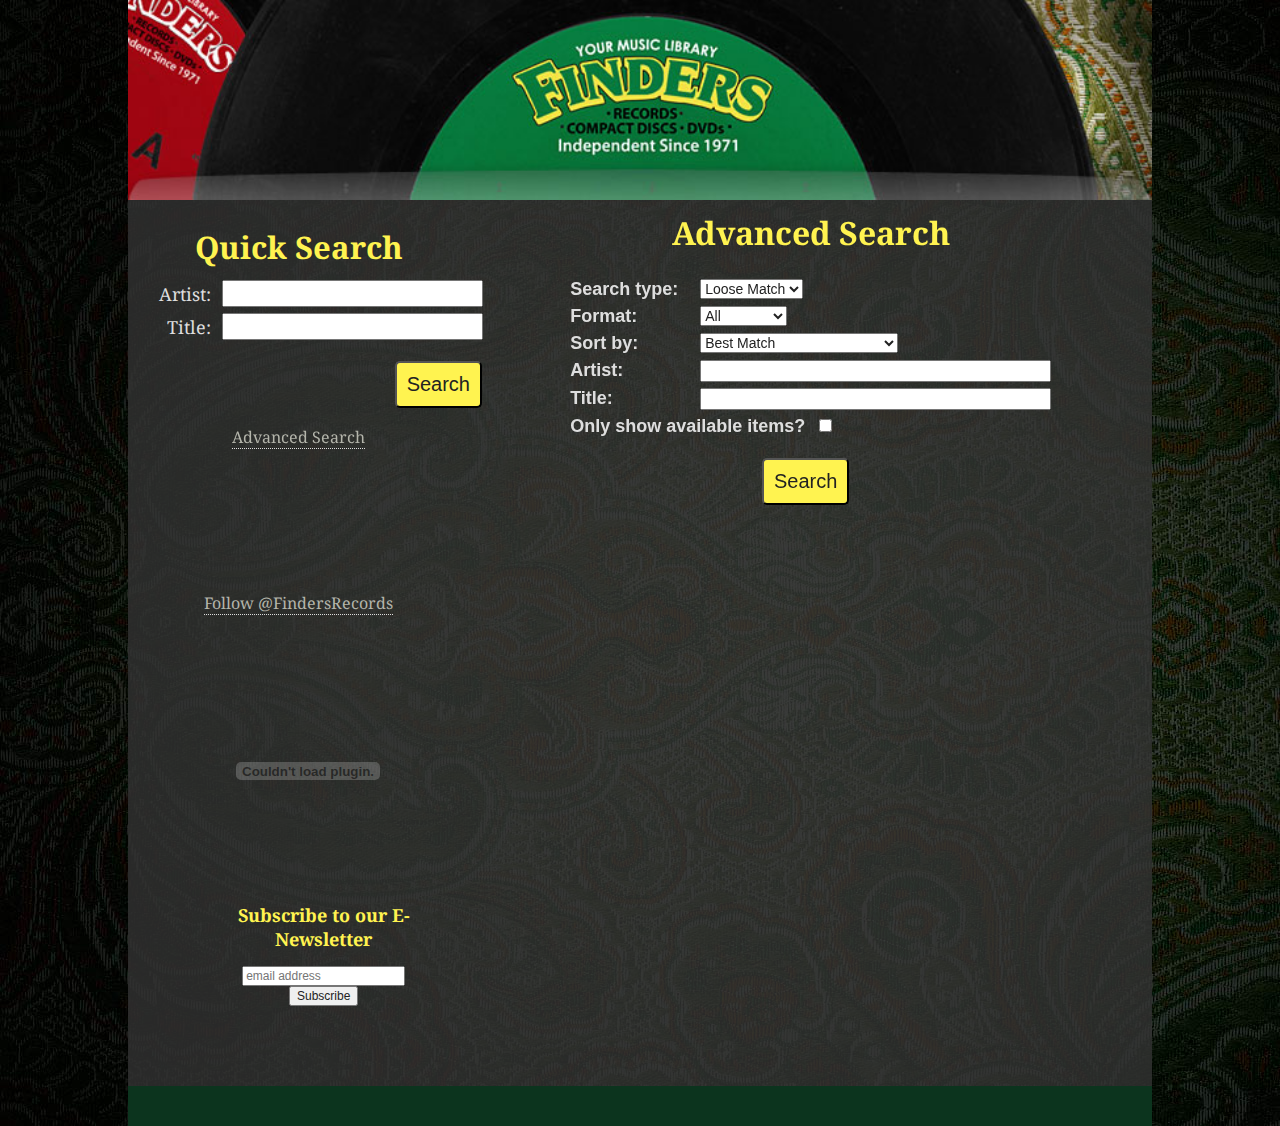
==== commit 533d8783: "Unified CSS, Swiched lightbox, Added modal window" ====
--- a/search/index.html
+++ b/search/index.html
@@ -7,232 +7,278 @@
         <meta charset="utf-8">
         <meta http-equiv="X-UA-Compatible" content="IE=edge,chrome=1">
         <!-- Page Title and CSS -->
-    <title>Finders Records - Your Independent Vinyl Record Store Since 1971 - Search</title>
+        <title>Finders Records - Your Independent Vinyl Record Store Since 1971 - Home</title>
         <meta name="description" content="">
         <meta name="viewport" content="width=device-width">
 
-        <!-- Place favicon.ico and apple-touch-icon.png in the root directory -->
-
         <link rel="stylesheet" href="../css/normalize.css">
+        <link href='http://fonts.googleapis.com/css?family=Noto+Serif:400,700,400italic,700italic' rel='stylesheet' type='text/css'>
         <link rel="stylesheet" type="text/css" href="../css/findersrecords.css" />
-        <!--[if IE]>
-        <link rel="stylesheet" type="text/css" href="../css/finders-ie-min.css" />
-        <![endif]-->
+        <!-- End Page Title and CSS -->
+
         <script src="../js/vendor/modernizr-2.6.2.min.js"></script>
 
-	<!-- Gallery Scripts -->
-	<link rel="stylesheet" href="../css/slimbox.css" type="text/css" media="screen" />
-	<script type="text/javascript" src="../js/mootools-1.3.1-core.js"></script>
-	<script type="text/javascript" src="../js/slimbox.js"></script>
-	<!-- End Gallery Scripts -->
-	
-	<!-- Begin Mailchimp styling -->
-	<link href="http://cdn-images.mailchimp.com/embedcode/slim-081711.css" rel="stylesheet" type="text/css" />
-	<style type="text/css">
-		/*<![CDATA[*/
-		#mc_embed_signup{/* Fallback for web browsers that doesn't support RGBa */
-			background: rgb(51, 51, 51);
-			/* RGBa with 0.6 opacity */
-			background: rgba(51, 51, 51, 0);
-			clear:left;
-			font:12px Helvetica,Arial,sans-serif;
-			margin-left: 50px;
-		}
-		/*]]>*/
-	</style>
-	<!-- End Mailchimp styling -->	
-	
-</head>
-
-    <body>
+        <!-- Begin SEO -->
+        <meta name="keywords" content=
+                "Vinyl Record Store, Independent Record Store, Indie Record Store, Finders Records, Buy Vinyl, Buy vinyl records, cd, dvd, movies, music, new release, new releases, listen to music, buy vinyl album, record album, lp, record albums, music store, independent music, indie music" />
+        <meta property="og:title" content="Finders records" />
+        <meta property="og:type" content="company" />
+        <meta property="og:url" content="http://www.findersrecords.com" />
+        <meta property="og:image" content="http://www.square006.com/finders/finders_fb.jpg" />
+        <meta name="description" content= "Finders Records has been an independent resource of music and vinyl records since 1971. Now we proudly offer our landmark deep catalogue to browse and shop online. Please take some time and explore our extensive selection of vinyl records, CD's, DVDs, Import and Domestic releases. Read reviews and listen to tracks from albums before you buy! Explore our 'Browse Music By Genre' department and discover music you never knew existed! We thank you for supporting Independent Music retailing and look forward to serving you! Finders Records, your online Independent Vinyl Record store since 1971. Deep Catalog: Browse Vinyl Records, LPs, CDs, DVDs." />
+        <meta http-equiv="Content-Type" content="text/html; charset=us-ascii" />
+        <!-- End SEO -->
+
+        <!-- Begin Mailchimp styling -->
+        <script href="http://cdn-images.mailchimp.com/embedcode/slim-081711.css" rel="stylesheet" type="text/css"></script>
+        <style type="text/css">
+                /*<![CDATA[*/
+            #mc_embed_signup{/* Fallback for web browsers that doesn't support RGBa */
+                background: rgb(51, 51, 51);
+                /* RGBa with 0.6 opacity */
+                background: rgba(51, 51, 51, 0);
+                clear:left;
+                font:12px Helvetica,Arial,sans-serif;
+                margin-left: 50px;
+            }
+                /*]]>*/
+        </style>
+        <!-- End Mailchimp styling -->
+
+    </head>
+    <body id="contentPage">
         <!--[if lt IE 7]>
             <p class="chromeframe">You are using an <strong>outdated</strong> browser. Please <a href="http://browsehappy.com/">upgrade your browser</a> or <a href="http://www.google.com/chromeframe/?redirect=true">activate Google Chrome Frame</a> to improve your experience.</p>
         <![endif]-->
 
-        <!-- Add your site or application content here -->
-
         <!-- Begin Page Container -->
         <div class="container">
-	
-   	<!-- Begin Header -->
-	<header>
-	
-		<!-- Begin header image -->
-		<div class="headerImg"><a href="http://www.findersrecords.com"><img src="../images/head_bg.jpg" width="1024" height="200" /></a></div>
-		<!-- End header image -->
-
-    </header>
-    <!-- End Header -->
-	<!-- Begin Left Column -->
-	<section class="leftCol" style="width:300px">
-	
-	<!-- Begin Quick search form -->
-	<h2 class="search">Quick Search</h2>
-	<form action="search.php" method="post">
-		<input type="hidden" name="pullDownOptionUserSelectedSearchType" value="Loose Match" />
-		<input type="hidden" name="pullDownOptionUserSelectedFormat" value="All" />
-		<input type="hidden" name="pullDownOptionUserSelectedOrder" value="Best Match" />
-		<input type="hidden" name="checkboxShowAvailableOnly" value="No" />
-		<p class="searchLabels" style="text-align:left;">Artist: <input name="usersSearchQueryArtist" type="text" size="40" /><br />
-		Title: <input name="usersSearchQueryTitle" type="text" size="40" /></p>
-		<input class="searchButton" type="submit" value="Search" />
-	</form>
-    <br style="clear:both;"/><br />
-	<a href="index.html" class="advSearch">Advanced Search</a>
-	<!-- End Quick search form -->
-	
-	<br /><br />
-	
-	<!-- Begin Facebook integration -->
-	<iframe src="http://www.facebook.com/plugins/facepile.php?href=https%3A%2F%2Fwww.facebook.com%2Ffindersrecords&action=Like&size=medium&max_rows=1&width=400&colorscheme=dark&appId=98099171222" scrolling="no" frameborder="0" class="fb" allowTransparency="true" style="width:250px;"></iframe>
-	<script src="http://connect.facebook.net/en_US/all.js#xfbml=1"></script><br/>
-    <fb:like href="https://www.facebook.com/findersrecords" layout="button_count" show_faces="false" width="165" font="verdana" colorscheme="dark"></fb:like>
-	<!-- End Facebook integration -->
-	
-    <br /><br /><br />
-						  
-	<!-- Begin Twitter integration -->
-	<a href="https://twitter.com/FindersRecords" class="twitter-follow-button" data-show-count="false" data-size="large">Follow @FindersRecords</a>
-<script>!function(d,s,id){var js,fjs=d.getElementsByTagName(s)[0];if(!d.getElementById(id)){js=d.createElement(s);js.id=id;js.src="http://platform.twitter.com/widgets.js";fjs.parentNode.insertBefore(js,fjs);}}(document,"script","twitter-wjs");</script>
-	<!-- End Twitter integration -->
-	
-	<br /><br /><br/><br/>
-	
-	<!-- Begin RSD countdown -->
-    <div class="RSDCountdown">
-	<object height="176" width="300">
-		<param name="allowScriptAccess" value="sameDomain" />
-		<param name="allowFullScreen" value="false" />
-		<param name="movie" value="http://recordstoreday.com/templates/Store/pretty_new/swf/countdown.swf" />
-		<param name="quality" value="high" />
-		<param name="bgcolor" value="#333" />
-		<param name="shuffle" value="true" /> 
-		<embed src="http://recordstoreday.com/templates/Store/pretty_new/swf/countdown.swf" width="300" height="176" bgcolor="#FFF" type="application/x-shockwave-flash" pluginspage="http://www.adobe.com/go/getflashplayer" AllowScriptAccess="sameDomain"></embed>
-	</object>
-    </div>
-	<!-- End RSD countdown -->
-	
-	<br />
-	
-	<!-- Begin MailChimp Signup Form -->
-	<div id="mc_embed_signup">
-		<form action= "http://findersrecords.us2.list-manage.com/subscribe/post?u=6b9c13df05321c2a2fa5591b6&amp;id=53205c78c0" method="post" id="mc-embedded-subscribe-form" name= "mc-embedded-subscribe-form" class="validate" target= "_blank">
-		<label for="mce-EMAIL"><h2>Subscribe to our E-Newsletter</h2></label> <input type="email" value="" name= "EMAIL" class="email" id="mce-EMAIL" placeholder="email address" required />
-		<div class="clear">
-			<input type="submit" value="Subscribe" name="subscribe" id="mc-embedded-subscribe" class="button" />
-		</div>
-		</form>
-	</div>
-	<!--End MailChimp Signup Form-->
-	
-	</section>
-	<!-- End Left Column -->
-    
-    <!-- Begin Right Column -->
-	<section class="rightCol" style="width: 700px; text-align:center;">
-		
-	<div class="advSearch" align="left">
-		<h1 align="center">Advanced Search</h1>
-		<table align="center">
-			<form action="search.php" method="post">
-				<tr>
-					<td>
-						<b style="font-size:large; margin-right:20px;">Search type:</b>
-					</td>
-					<td>
-						<select name="pullDownOptionUserSelectedSearchType">
-							<option>Loose Match</option>
-							<option>Exact Match</option>
-						</select>
-					</td>
-				</tr>
-				<tr>
-					<td>
-						<b style="font-size:large;">Format:</b>
-					</td>
-					<td>
-						<select name="pullDownOptionUserSelectedFormat">
-							<option>All</option>
-							<option>CD</option>
-							<option>DVD</option>
-							<option>Vinyl</option>
-							<option>SA-CD</option>
-							<option>Accessory</option>
-							<option>Other</option>
-						</select>
-					</td>
-				</tr>
-				<tr>
-					<td>
-						<b style="font-size:large;">Sort by:</b>
-					</td>
-					<td>
-						<select name="pullDownOptionUserSelectedOrder">
-							<option>Best Match</option>
-							<option>Artist A-Z</option>
-							<option>Title A-Z</option>
-							<option>Release Date (Newest First)</option>
-							<option>Release Date (Oldest First)</option>
-							<option>Price (Ascending)</option>
-							<option>Price (Descending)</option>
-						</select>
-					</td>
-				</tr>
-				<tr>
-					<td colspan="2">
-					<b style="font-size:large; margin-right:10px;">Only show available items?</b>
-					<input type="checkbox" name="checkboxShowAvailableOnly" value="Yes" />
-					</td>
-				</tr>
-				<tr>
-					<td colspan="2">
-						<b style="font-size:large; margin-right:10px;">Artist:</b>
-						<input name="usersSearchQueryArtist" type="text" size="40" />
-					</td>
-				</tr>
-				<tr>
-					<td colspan="2">
-						<b style="font-size:large; margin-right:19px;">Title:</b>
-						<input name="usersSearchQueryTitle" type="text" size="40" />
-					</td>
-				</tr>
-				<tr>
-					<td colspan="2">
-						<input class="searchButton" type="submit" value="Search" style="background-color: #FFF350; padding: 5px 10px 5px 10px; border-radius: 5px; font-size: 20px; float: right;" />
-					</td>
-				</tr>
-			</form>
-		</table>
-	</div>
-    
-	</section>
-	<!-- End Right Column -->
-
-    <!-- Begin Footer -->
-	<footer>
-        
-        <!-- Being Creative Commons License -->
-    	<p class="ccLicense"><a rel="license" href="http://creativecommons.org/licenses/by-nc-nd/3.0/deed.en_US"><img alt="Creative Commons License" style="border-width:0" src="http://i.creativecommons.org/l/by-nc-nd/3.0/80x15.png" /></a><br /><small><span xmlns:dct="http://purl.org/dc/terms/" property="dct:title">FindersRecords.com</span> is licensed under a <a rel="license" href="http://creativecommons.org/licenses/by-nc-nd/3.0/deed.en_US">Creative Commons Attribution-NonCommercial-NoDerivs 3.0 Unported License</a>.</small></p>
-        <!-- End Creative Common License -->
-        
-	</footer>
-	<!-- End Footer -->
-    
-    </div>
+
+            <!-- Begin Header -->
+            <header>
+
+                <!-- Begin header image -->
+                <div class="headerImg"><a href="http://www.findersrecords.com"><img src="../images/head_bg.jpg" width="1024" height="200" /></a></div>
+                <!-- End header image -->
+
+            </header>
+            <!-- End Header -->
+
+            <!-- Begin Left Column -->
+            <section class="leftCol">
+
+                <!-- Begin Quick search form -->
+                <div class="quickSearch">
+                    <h2 class="searchHeader">Quick Search</h2>
+                    <form action="../search/search.php" method="post">
+                        <input type="hidden" name="pullDownOptionUserSelectedSearchType" value="Loose Match" />
+                        <input type="hidden" name="pullDownOptionUserSelectedFormat" value="All" />
+                        <input type="hidden" name="pullDownOptionUserSelectedOrder" value="Best Match" />
+                        <input type="hidden" name="checkboxShowAvailableOnly" value="No" />
+                        <table id="quickSearchTable">
+                            <tr>
+                                <td class="searchLabels">
+                                    <label for="artistInput">Artist:</label>
+                                </td>
+                                <td class="searchInputs">
+                                    <input name="usersSearchQueryArtist" id="artistInput" type="text" size="22" /><br />
+                                </td>
+                            </tr>
+                            <tr>
+                                <td class="searchLabels">
+                                    <label for="titleInput">Title:</label>
+                                </td>
+                                <td class="searchInputs">
+                                    <input name="usersSearchQueryTitle" id="titleInput" type="text" size="22" />
+                                </td>
+                            </tr>
+                            <tr>
+                                <td colspan="2" style="text-align: right">
+                                    <input class="searchButton" type="submit" value="Search" />
+                                </td>
+                            </tr>
+                        </table>
+                    </form>
+                    <br style="clear:both;"/>
+                    <a href="../search/index.html" class="advSearch">Advanced Search</a>
+                </div>
+                <!-- End Quick search form -->
+
+                <br />
+
+                <!-- Begin Facebook integration -->
+                <div class="facebook">
+                    <iframe src="http://www.facebook.com/plugins/facepile.php?href=https%3A%2F%2Fwww.facebook.com%2Ffindersrecords&action=Like&size=medium&max_rows=1&width=400&colorscheme=dark&appId=98099171222" scrolling="no" frameborder="0" class="fb" allowTransparency="true"></iframe>
+                    <script src="http://connect.facebook.net/en_US/all.js#xfbml=1"></script>
+                    <fb:like href="https://www.facebook.com/findersrecords" layout="button_count" show_faces="false" width="165" font="verdana" colorscheme="dark"></fb:like>
+                </div>
+                <!-- End Facebook integration -->
+
+                <br /><br />
+
+                <div class="twitter">
+                    <!-- Begin Twitter integration -->
+                    <a href="https://twitter.com/FindersRecords" class="twitter-follow-button" data-show-count="false" data-size="large">Follow @FindersRecords</a>
+                    <script>!function(d,s,id){var js,fjs=d.getElementsByTagName(s)[0];if(!d.getElementById(id)){js=d.createElement(s);js.id=id;js.src="http://platform.twitter.com/widgets.js";fjs.parentNode.insertBefore(js,fjs);}}(document,"script","twitter-wjs");</script>
+                    <!-- End Twitter integration -->
+                </div>
+
+                <br /><br/><br/>
+
+                <!-- Begin RSD countdown -->
+                <div class="RSDCountdown">
+                    <object height="176" width="300" id="RSDCountdown">
+                        <param name="allowScriptAccess" value="sameDomain" />
+                        <param name="allowFullScreen" value="false" />
+                        <param name="movie" value="http://recordstoreday.com/templates/Store/pretty_new/swf/countdown.swf" />
+                        <param name="quality" value="high" />
+                        <param name="bgcolor" value="#FFF" />
+                        <param name="shuffle" value="true" />
+                        <embed src="http://recordstoreday.com/templates/Store/pretty_new/swf/countdown.swf" width="300" height="176" bgcolor="#FFF" type="application/x-shockwave-flash" pluginspage="http://www.adobe.com/go/getflashplayer" AllowScriptAccess="sameDomain"></embed>
+                    </object>
+                </div>
+                <!-- End RSD countdown -->
+
+                <br />
+
+                <!-- Begin MailChimp Signup Form -->
+                    <div class="mailchimp">
+                    <div id="mc_embed_signup">
+                        <form action= "http://findersrecords.us2.list-manage.com/subscribe/post?u=6b9c13df05321c2a2fa5591b6&amp;id=53205c78c0" method="post" id="mc-embedded-subscribe-form" name= "mc-embedded-subscribe-form" class="validate" target= "_blank">
+                            <h2><label for="mce-EMAIL">Subscribe to our E-Newsletter</label></h2>
+                            <input type="email" value="" name= "EMAIL" class="email" id="mce-EMAIL" placeholder="email address" required />
+                            <div class="clear">
+                                <input type="submit" value="Subscribe" name="subscribe" id="mc-embedded-subscribe" class="button" />
+                            </div>
+                        </form>
+                    </div>
+                </div>
+                <!--End MailChimp Signup Form-->
+
+            </section>
+            <!-- End Left Column -->
+
+            <!-- Begin Right Column -->
+            <section class="rightCol">
+
+                <div class="advSearch" align="left">
+                    <h1 align="center">Advanced Search</h1>
+                    <table align="center">
+                        <form action="search.php" method="post">
+                            <tr>
+                                <td colspan="2">
+                                    <b style="font-size:large; margin-right:20px;">Search type:</b>
+                                </td>
+                                <td>
+                                    <select name="pullDownOptionUserSelectedSearchType">
+                                        <option>Loose Match</option>
+                                        <option>Exact Match</option>
+                                    </select>
+                                </td>
+                            </tr>
+                            <tr>
+                                <td colspan="2">
+                                    <b style="font-size:large;">Format:</b>
+                                </td>
+                                <td>
+                                    <select name="pullDownOptionUserSelectedFormat">
+                                        <option>All</option>
+                                        <option>CD</option>
+                                        <option>DVD</option>
+                                        <option>Vinyl</option>
+                                        <option>SA-CD</option>
+                                        <option>Accessory</option>
+                                        <option>Other</option>
+                                    </select>
+                                </td>
+                            </tr>
+                            <tr>
+                                <td colspan="2">
+                                    <b style="font-size:large;">Sort by:</b>
+                                </td>
+                                <td>
+                                    <select name="pullDownOptionUserSelectedOrder">
+                                        <option>Best Match</option>
+                                        <option>Artist A-Z</option>
+                                        <option>Title A-Z</option>
+                                        <option>Release Date (Newest First)</option>
+                                        <option>Release Date (Oldest First)</option>
+                                        <option>Price (Ascending)</option>
+                                        <option>Price (Descending)</option>
+                                    </select>
+                                </td>
+                            </tr>
+                            <tr>
+                                <td>
+                                    <b style="font-size:large; margin-right:10px;">Artist:</b>
+                                </td>
+                                <td colspan="2">
+                                    <input name="usersSearchQueryArtist" type="text" size="40" />
+                                </td>
+                            </tr>
+                            <tr>
+                                <td>
+                                    <b style="font-size:large; margin-right:19px;">Title:</b>
+                                </td>
+                                <td colspan="2">
+                                    <input name="usersSearchQueryTitle" type="text" size="40" />
+                                </td>
+                            </tr>
+                            <tr>
+                                <td colspan="3">
+                                    <b style="font-size:large; margin-right:10px;">Only show available items?</b>
+                                    <input type="checkbox" name="checkboxShowAvailableOnly" value="Yes" />
+                                </td>
+                            </tr>
+                            <tr>
+                                <td colspan="3" style="text-align: center">
+                                    <input class="searchButton" type="submit" value="Search" />
+                                </td>
+                            </tr>
+                        </form>
+                    </table>
+                </div>
+
+            </section>
+            <!-- End Right Column -->
+
+            <!-- Begin Center Column -->
+            <!-- End Center Column -->
+
+            <!-- Begin Footer -->
+            <footer>
+                <!-- Begin Full Site Link (Mobile Only) -->
+                <div class="fullSiteLink">
+                    <p><a href="full.html" target="_self">Full Site</a></p>
+                </div>
+                <!-- End Full Site Link (Mobile Only) -->
+
+                <!-- Being Creative Commons License -->
+                <p class="ccLicense"><a rel="license" href="http://creativecommons.org/licenses/by-nc-nd/3.0/deed.en_US"><img alt="Creative Commons License" style="border-width:0" src="http://i.creativecommons.org/l/by-nc-nd/3.0/80x15.png" /></a><br /><small><span xmlns:dct="http://purl.org/dc/terms/" property="dct:title">FindersRecords.com</span> is licensed under a <a rel="license" href="http://creativecommons.org/licenses/by-nc-nd/3.0/deed.en_US">Creative Commons Attribution-NonCommercial-NoDerivs 3.0 Unported License</a>.</small></p>
+                <!-- End Creative Common License -->
+
+            </footer>
+            <!-- End Footer -->
+
+        </div>
         <!-- End Page Container -->
 
-        <script src="ajax.googleapis.com/ajax/libs/jquery/1.9.0/jquery.min.js"></script>
-        <script>window.jQuery || document.write('<script src="../js/vendor/jquery-1.9.0.min.js"><\/script>')</script>
+        <script src="http://code.jquery.com/jquery-1.10.0.min.js"></script>
+        <script>window.jQuery || document.write('<script src="../js/vendor/jquery-1.10.0.min.js"><\/script>')</script>
         <script src="../js/plugins.js"></script>
+        <script type='text/javascript' src='../js/jquery.modal.min.js'></script>
         <script src="../js/main.js"></script>
+
+        <!-- Fresco -->
+        <script type="text/javascript" src="../js/fresco.js"></script>
+        <link rel="stylesheet" type="text/css" href="../css/fresco/fresco.css"/>
 
         <!-- Google Analytics -->
         <script>
             _gaq.push(['_setAccount', 'UA-34048592-1']);
             (function(d,t){var g=d.createElement(t),s=d.getElementsByTagName(t)[0];
-            g.src=('https:'==location.protocol?'//ssl':'//www')+'.google-analytics.com/ga.js';
-            s.parentNode.insertBefore(g,s)}(document,'script'));
+                g.src=('https:'==location.protocol?'//ssl':'//www')+'.google-analytics.com/ga.js';
+                s.parentNode.insertBefore(g,s)}(document,'script'));
         </script>
     </body>
 </html>
-
--- a/css/findersrecords.css
+++ b/css/findersrecords.css
@@ -1 +1 @@
-html,button,input,select,textarea{color:#222}body{font-size:1em;line-height:1.4}::-moz-selection{background:#b3d4fc;text-shadow:none}::selection{background:#b3d4fc;text-shadow:none}hr{display:block;height:1px;border:0;border-top:1px solid #ccc;margin:1em 0;padding:0}img{vertical-align:middle}fieldset{border:0;margin:0;padding:0}textarea{resize:vertical}.chromeframe{margin:0.2em 0;background:#ccc;color:#dedede;padding:0.2em 0}body{background:#000 url(../images/rug_bg_02.jpeg);font-size:100%;color:#dedede}.container{display:block;width:1024px;margin-left:auto;margin-right:auto;background-color:#333;background:#333;background:rgba(51,51,51,0.8)}header{display:block;width:1024px;text-align:center}.headerImg,.slideshow{width:1024px;height:200px}.slideshow{background:url(../images/slideshowBackground.jpg) no-repeat}section{display:block}.leftCol,.rightCol{width:512px;padding:0 30px 30px 30px;-moz-box-sizing:border-box;-webkit-box-sizing:border-box;box-sizing:border-box}.leftCol{margin-bottom:30px;text-align:center;float:left}.rightCol{margin-bottom:10px;float:right}.centerCol{clear:both;width:1024px}footer{display:block;width:1024px;clear:both;background-color:#0c341e;min-height:30px;position:relative;top:20px;text-align:center;padding:5px 0}h1,h2,h3{font-family:'Noto Serif', serif, Verdana, sans-serif;color:#fff350}h4{font-family:'Noto Serif', serif, Verdana, sans-serif;color:#dedede}.title{background-color:#0c341e;width:100%;font-family:'Noto Serif', serif, Verdana, sans-serif;color:#dedede;text-align:left;padding:10px 0 10px 30px;-moz-box-sizing:border-box;-webkit-box-sizing:border-box;box-sizing:border-box}p{font-family:'Noto Serif', serif, Verdana, sans-serif;font-size:1.1em/1.7em;color:#dedede}a{color:#b4b5ab;font-family:'Noto Serif', serif, Verdana, sans-serif;text-decoration:none}a img{border:none}a:hover{color:#fff350;text-decoration:underline}tr,td{font:normal 12px "trebuchet ms",futura,helvetica,"times new roman",times,serif;color:#dedede}th{background-color:#0c341e;width:100%;font:normal 12px "trebuchet ms",futura,helvetica,"times new roman",times,serif;color:#dedede;text-align:left;padding:5px 0 5px 10px;-moz-box-sizing:border-box;-webkit-box-sizing:border-box;box-sizing:border-box}.search{color:#fff350;font-size:31px;margin-bottom:0}.searchLabels{text-align:right;float:left;font-size:18px}.searchButton{background-color:#fff350;padding:10px;border-radius:5px;font-size:20px;float:right;margin:25px 50px 0 0}.advSearch{position:relative;top:-10px}.fb{border:none;overflow:hidden;width:400px;height:60px}.RSDCountdown{text-align:center}.CIMS{text-align:center}.CIMSTitle{line-height:30px}.contact{margin-top:-10px}.callUs,.open7Days,.findUs{font-size:36px}.phoneNum{float:right;color:#dedede;font-size:32px}.open7Days{clear:both;float:left;margin-top:-10px}.hours{font-size:25px;line-height:25px;text-align:right}.findUs{clear:both;float:left;margin-top:-10px}.location{font-size:23px;line-height:25px;text-align:left;float:right;margin-top:-5px}.googleMap{clear:both;text-align:center}.googleMapiFrame{width:452px;height:350px}.findersTxt{padding:30px;-moz-box-sizing:border-box;-webkit-box-sizing:border-box;box-sizing:border-box}.imageCrop{width:250px;height:250px;overflow:hidden;display:inline-block;margin:5px}.imageCrop .galleryThumb{width:500px;height:auto;margin:-50px 0 0 -50px}.fullSiteLink{display:none}.ccLicense{display:none}.photoPreview{width:150px;height:150px;background-color:black}.FBRSS{text-align:center}@media screen and (max-width: 767px){.container{width:90%}header,header img,.headerImg{height:auto}header,header img,.headerImg,.centerCol,footer,.googleMapiFrame{width:100%}.slideshow,.leftCol,.RSDCountdown,.CIMS,.FBRSS{display:none}.rightCol{width:100%;padding:30px;margin-bottom:30px}.contact{margin-top:-20px}.fullSiteLink{display:block}}.ir{background-color:transparent;border:0;overflow:hidden;*text-indent:-9999px}.ir:before{content:"";display:block;width:0;height:150%}.hidden{display:none !important;visibility:hidden}.visuallyhidden{border:0;clip:rect(0 0 0 0);height:1px;margin:-1px;overflow:hidden;padding:0;position:absolute;width:1px}.visuallyhidden.focusable:active,.visuallyhidden.focusable:focus{clip:auto;height:auto;margin:0;overflow:visible;position:static;width:auto}.invisible{visibility:hidden}.clearfix:before,.clearfix:after{content:" ";display:table}.clearfix:after{clear:both}.clearfix{*zoom:1}@media print{*{background:transparent !important;color:#000 !important;box-shadow:none !important;text-shadow:none !important}a,a:visited{text-decoration:underline}a[href]:after{content:" (" attr(href) ")"}abbr[title]:after{content:" (" attr(title) ")"}.ir a:after,a[href^="javascript:"]:after,a[href^="#"]:after{content:""}pre,blockquote{border:1px solid #999;page-break-inside:avoid}thead{display:table-header-group}tr,img{page-break-inside:avoid}img{max-width:100% !important}@page{margin:0.5cm}p,h2,h3{orphans:3;widows:3}h2,h3{page-break-after:avoid}}
+html,button,input,select,textarea{color:#222}body{font-size:1em;line-height:1.4}::-moz-selection{background:#b3d4fc;text-shadow:none}::selection{background:#b3d4fc;text-shadow:none}hr{display:block;height:1px;border:0;border-top:1px solid #ccc;margin:1em 0;padding:0}img{vertical-align:middle}fieldset{border:0;margin:0;padding:0}textarea{resize:vertical}.chromeframe{margin:0.2em 0;background:#ccc;color:#dedede;padding:0.2em 0}body{background:#000 url(../images/rug_bg_02.jpeg);font-size:100%;color:#dedede}.container{display:block;width:1024px;margin-left:auto;margin-right:auto;background-color:#333;background:#333;background:rgba(51,51,51,0.8)}header{display:block;width:1024px;text-align:center}.headerImg,.slideshow{width:1024px;height:200px}.slideshow{background:url(../images/slideshowBackground.jpg) no-repeat}section{display:block}article>*{padding-left:30px}article>.FBRSS{padding-left:0}.leftCol,.rightCol{width:512px;padding:0 30px 30px 30px;-moz-box-sizing:border-box;-webkit-box-sizing:border-box;box-sizing:border-box}#contentPage .container .leftCol{width:341.33333px}#contentPage .container .rightCol{width:682.66667px}.leftCol{margin-bottom:30px;text-align:center;float:left}.rightCol{margin-bottom:10px;float:right}.centerCol{clear:both;width:1024px}footer{display:block;width:1024px;clear:both;background-color:#0c341e;min-height:30px;position:relative;top:20px;text-align:center;padding:5px 0}h1,h2,h3{font-family:'Noto Serif', serif, Verdana, sans-serif;color:#fff350}h4{font-family:'Noto Serif', serif, Verdana, sans-serif;color:#dedede}.title{background-color:#0c341e;width:100%;font-family:'Noto Serif', serif, Verdana, sans-serif;color:#dedede;text-align:left;padding:10px 0 10px 30px;-moz-box-sizing:border-box;-webkit-box-sizing:border-box;box-sizing:border-box}p{font-family:'Noto Serif', serif, Verdana, sans-serif;font-size:1.1em/1.7em;color:#dedede}a{color:#b4b5ab;font-family:'Noto Serif', serif, Verdana, sans-serif;text-decoration:none;transition:all .3s ease-in-out;-moz-transition:all .3s ease-in-out;-webkit-transition:all .3s ease-in-out;border-bottom:1px dotted #dedede}a img{border:none;text-decoration:none}a:hover{color:#fff350;border-bottom:1px dotted #fff350}tr,td{font:normal 14px "trebuchet ms", futura, helvetica, "times new roman", times, serif;color:#dedede}th{background-color:#0c341e;width:100%;font:normal 14px "trebuchet ms", futura, helvetica, "times new roman", times, serif;color:#dedede;text-align:left;padding:5px 0 5px 10px;-moz-box-sizing:border-box;-webkit-box-sizing:border-box;box-sizing:border-box}.searchHeader{color:#fff350;font-size:31px;margin-bottom:0}#quickSearchTable{margin-top:10px}.searchLabels,.searchInputs{text-align:right;font-size:18px;font-family:'Noto Serif', serif, Verdana, sans-serif;color:#dedede;padding-right:10px}.searchButton{background-color:#fff350;padding:10px;border-radius:5px;font-size:20px;margin:15px 10px 0 0}.advSearch{position:relative;top:-10px}.advSearch td,.quickSearch td{padding-bottom:5px}.fb{border:none;overflow:hidden;width:400px;height:60px}.RSDCountdown{text-align:center}.CIMS{text-align:center}.CIMSTitle{line-height:30px}.contact{margin-top:-10px}.callUs,.open7Days,.findUs{font-size:36px}.phoneNum{float:right;color:#dedede;font-size:32px}.open7Days{clear:both;float:left;margin-top:-10px}.hours{font-size:25px;line-height:25px;text-align:right}.findUs{clear:both;float:left;margin-top:-10px}.location{font-size:23px;line-height:25px;text-align:left;float:right;margin-top:-5px}.googleMap{clear:both;text-align:center}.googleMapiFrame{width:452px;height:350px}.findersTxt{-moz-box-sizing:border-box;-webkit-box-sizing:border-box;box-sizing:border-box}#findItAtFinders{text-align:center}.gallery{text-align:center}.imageCrop{width:250px;height:250px;overflow:hidden;display:inline-block;margin:5px}.imageCrop .galleryThumb{width:500px;height:auto;margin:-50px 0 0 -50px}.fullSiteLink{display:none}.ccLicense{display:none}.photoPreview{width:150px;height:150px;background-color:black}.FBRSS{text-align:center}.overlay{width:100%;height:100%;position:fixed;top:0;left:0;z-index:1000;display:none}.modal{display:none;background:#000;padding:0 20px 20px;overflow:auto;z-index:1001;position:absolute;width:50%;max-width:500px;min-height:300px;max-height:500px;border-radius:10px}.modal p.closeBtn{font-size:14px;text-align:left;margin:10px 0 0}.modal p.closeBtn:hover{cursor:pointer}.ir{background-color:transparent;border:0;overflow:hidden;*text-indent:-9999px}.ir:before{content:"";display:block;width:0;height:150%}.hidden{display:none !important;visibility:hidden}.visuallyhidden{border:0;clip:rect(0 0 0 0);height:1px;margin:-1px;overflow:hidden;padding:0;position:absolute;width:1px}.visuallyhidden.focusable:active,.visuallyhidden.focusable:focus{clip:auto;height:auto;margin:0;overflow:visible;position:static;width:auto}.invisible{visibility:hidden}.clearfix:before,.clearfix:after{content:" ";display:table}.clearfix:after{clear:both}.clearfix{*zoom:1}@media print{*{background:transparent !important;color:#000 !important;box-shadow:none !important;text-shadow:none !important}a,a:visited{text-decoration:underline}a[href]:after{content:" (" attr(href) ")"}abbr[title]:after{content:" (" attr(title) ")"}.ir a:after,a[href^="javascript:"]:after,a[href^="#"]:after{content:""}pre,blockquote{border:1px solid #999;page-break-inside:avoid}thead{display:table-header-group}tr,img{page-break-inside:avoid}img{max-width:100% !important}@page{margin:0.5cm}p,h2,h3{orphans:3;widows:3}h2,h3{page-break-after:avoid}}
--- a/css/fresco/fresco.css
+++ b/css/fresco/fresco.css
@@ -0,0 +1,1277 @@
+/* Overlay */
+.fr-overlay {
+  z-index: 99999;
+  position: fixed;
+  top: 0;
+  left: 0;
+  height: 100%;
+  width: 100%;
+  zoom: 1;
+  overlay: hidden;
+}
+.fr-overlay-background {
+  background: #000;
+  filter: alpha(opacity=90);
+  opacity: .9;
+  float: left;
+  width: 100%;
+  height: 100%;
+  position: relative;
+}
+
+/* Window */
+.fr-window {
+  z-index: 100000;
+  position: fixed;
+  top:0;
+  left: 0;
+  width: 100%;
+  height: 100%;
+  min-height: 100%;
+}
+
+/* z-index */
+.fr-ui-outside .fr-info { z-index: 100001; }
+
+/* Loading icon */
+.fr-loading {
+  z-index: 100001;
+  position: fixed;
+  top: 50%;
+  left: 50%;
+  width: 52px;
+  height: 52px;
+  margin-top: -26px;
+  margin-left: -26px;
+  overflow: visible;
+}
+.fr-loading-offset {
+  position: absolute;
+  width: 100%;
+  height: 100%;
+  top: 0;
+  left: 0;
+}
+.fr-loading-background, .fr-loading-icon {
+  position: absolute;
+  top: 0;
+  left: 0;
+  width: 100%;
+  height: 100%;
+}
+.fr-loading-background {
+  background: #0d0d0d url('skins/loading.gif') 50% 50% no-repeat;
+  opacity: .8;
+  -webkit-border-radius: 3px;
+  border-radius: 3px;
+  position: relative;
+  float: left;
+  -moz-box-sizing: border-box;
+  -webkit-box-sizing: border-box;
+  box-sizing: border-box;
+  border: 1px solid rgba(80,80,80,.2);
+}
+.fr-loading-icon { display: none; }
+
+
+/* Bubble (holds everything) */
+.fr-bubble {
+  float: left;
+  width: 100%;
+  height: 100%;
+  position: relative;
+}
+
+/* Fonts */
+.fr-ui,
+.fr-info { 
+  font: normal 13px/21px "Lucida Sans Unicode", "Lucida Sans", "Lucida Grande", Verdana, Arial, sans-serif;
+}
+
+/* Frames / UI */
+.fr-frames {
+  height: 100%;
+  width: 100%;
+  position: absolute;
+  display:inline;
+  top: 0;
+  left: 0;
+  overflow: hidden;
+}
+.fr-frames-move {
+  position: absolute;
+  top: 0;
+  left: 0;
+  height: 100%;
+  width: 100%;
+}
+
+.fr-frame, .fr-ui {
+  position: absolute;
+  top: 0;
+  left: 0;
+  width: 100%;
+  height: 100%;
+  overflow: hidden;
+}
+
+.fr-frame-touch {
+  position: relative;
+  float: left;
+  top: auto;
+  left: auto;
+  width: 100%;
+}
+
+.fr-window *:not(.fr-caption)::selection,
+.fr-window *:not(.fr-caption)::-moz-selection,
+.fr-window *:not(.fr-caption)::-webkit-selection {
+  background: transparent;
+}
+
+.fr-mobile-touch-enabled .fr-frame .fr-box {
+  overflow: scroll !important;
+  -webkit-overflow-scrolling: touch;
+  overflow-scrolling: touch;
+  position: absolute;
+  top: 0;
+  left: 0;
+  width: 100%;
+  height: 100%;
+}
+
+.fr-frame-touch .fr-box {
+  -webkit-user-select: none;
+  -khtml-user-select: none;
+  -moz-user-select: none;
+  -ms-user-select: none;
+  user-select: none;
+}
+
+.fr-mobile-touch-enabled .fr-ui,
+.fr-mobile-touch-enabled .fr-ui-spacer,
+.fr-mobile-touch-enabled .fr-ui-wrapper,
+.fr-mobile-touch-enabled .fr-ui-padder,
+.fr-mobile-touch-enabled .fr-ui-toggle,
+.fr-mobile-touch-enabled .fr-ui-outer-border,
+.fr-mobile-touch-enabled .fr-side { pointer-events: none; }
+
+
+/* Content */
+.fr-box { position: absolute; top: 0; left: 0; height: 100%; width: 100%; }
+.fr-box-has-ui-outside { overflow: hidden; }
+.fr-box-spacer, .fr-ui-spacer {
+  position: absolute; 
+  -webkit-user-select: none;
+  -khtml-user-select: none;
+  -moz-user-select: none;
+  -ms-user-select: none;
+  user-select: none;
+}
+.fr-box-wrapper, .fr-ui-wrapper {
+  position: relative;
+  background: url('skins/blank.gif');
+  overflow: hidden;
+}
+
+.fr-box-padder, .fr-ui-padder {
+  position: absolute;
+  top: 0;
+  left: 0;
+  zoom: 1;
+  border-color: transparent;
+  border-style: solid;
+  border-width: 0;
+  background: url('skins/blank.gif');
+}
+
+.fr-box-padder, .fr-ui-padder {
+  position: absolute;
+  top: 0;
+  left: 0;
+}
+.fr-ui-padder { zoom: 1; }
+
+.fr-box-wrapper, .fr-ui-wrapper, .fr-ui-toggle {
+  position: relative;
+  float: left;
+  display: inline;
+  zoom: 1;
+  -webkit-user-select: none;
+  -khtml-user-select: none;
+  -moz-user-select: none;
+  -ms-user-select: none;
+  user-select: none;
+}
+.fr-box-wrapper { background: #101010; }
+
+.fr-ui-wrapper-outside {
+  float: left;
+  height: 100%;
+  width: 100%;
+}
+
+/* outer-border */
+.fr-box-outer-border,
+.fr-ui-outer-border {
+  position: relative;
+  float: left;
+  display: inline;
+  height: 100%;
+  width: 100%;
+  zoom: 1;
+}
+/* IE < 8 has a bug where dimensions are ignored without a border */
+.fr-ltIE9 .fr-box-outer-border,
+.fr-ltIE9 .fr-ui-outer-border { border: 0px solid transparent; }  
+
+.fr-content {
+  height: 100%;
+  width: 100%;
+  zoom:1;
+  *display:inline;
+  margin: 0;
+  padding: 0;
+}
+
+.fr-content-image {
+  position: absolute;
+  top: 0;
+  left: 0;
+  image-rendering: optimizeQuality;
+  max-width: none;
+}
+
+.fr-content-image-overlay {
+  position: absolute;
+  top: 0;
+  left: 0;
+  width: 100%;
+  height: 100%;
+  overflow: hidden;
+  -webkit-user-select: none;
+  -khtml-user-select: none;
+  -moz-user-select: none;
+  -ms-user-select: none;
+  user-select: none;
+  pointer-events: none;
+}
+
+.fr-download-image {
+  position: absolute;
+  top: 0;
+  left: 0;
+  width: 100%;
+  height: 100%;
+  filter: alpha(opacity=0);
+  opacity: 0;
+  -webkit-user-drag: element;
+  user-drag: element;
+  -webkit-user-select: none;
+  user-select: none;
+  pointer-events: auto;
+}
+
+/* onClick inside ui-outside */
+.fr-onclick-side {
+  position: absolute;
+  top: 0;
+  width: 50%;
+  height: 100%;
+  background: url(skins/blank.gif);
+  overflow: hidden;
+  cursor: pointer;
+  z-index: 1;
+}
+.fr-onclick-side img { cursor: pointer; }
+.fr-onclick-previous { left: 0; }
+.fr-onclick-next { right: 0; }
+
+.fr-side {
+  position: absolute;
+  top: 0;
+  height: 100%;
+  cursor: pointer;
+  overflow: hidden;
+  background: url('skins/blank.gif') 0 0 repeat;
+  -webkit-user-select: none;
+  -khtml-user-select: none;
+  -moz-user-select: none;
+  -ms-user-select: none;
+  user-select: none;
+  zoom: 1;
+}
+.fr-side-disabled { cursor: default; }
+
+.fr-side-button {
+  position: absolute;
+  top: 50%;
+  width: 54px;
+  height: 72px;
+  margin: 0 9px;
+  margin-top: -36px;
+  pointer-events: auto;
+}
+.fr-side-button-icon {
+  float: left;
+  position: relative;
+  height: 100%;
+  width: 100%;
+  zoom: 1;
+}
+
+.fr-side-previous { left: 0; width: 50%; }
+.fr-side-next { right: 0; width: 50%;}
+
+.fr-side-previous .fr-side-button { left: 0; }
+.fr-side-next .fr-side-button { right: 0; }
+
+
+/* sides (UI outside), smaller area */
+.fr-ui-outside .fr-side {
+  width: 72px;
+  height: 72px;
+  top: 50%;
+  margin-top: -36px;
+}
+.fr-ui-outside .fr-side-button { margin-top: 0; top: 0; }
+ 
+ 
+/*
+ * Info 
+ */
+.fr-info {
+  position: absolute;
+  bottom: 0px;
+  left: 0px;
+  width: 100%;
+  color: #efefef;
+  pointer-events: auto;
+}
+.fr-info-background {
+  position: absolute;
+  top: 0;
+  left: 0;
+  height: 100%;
+  width: 100%;
+  background: #000;
+  line-height: 1%;
+  filter: alpha(opacity=80);
+  opacity: .8;
+  zoom: 1;
+  -moz-box-sizing: border-box;
+  -webkit-box-sizing: border-box;
+  box-sizing: border-box;
+  background: #000;
+}
+.fr-info-outside .fr-info-background { background: #0d0d0d; filter: none; opacity: 1; }
+
+
+.fr-info-padder {
+  padding: 12px;
+  display: block;
+  filter: alpha(opacity=99);
+  overflow: hidden;
+  width: auto;
+  position: relative;
+}
+.fr-caption {
+  position: relative;
+  filter: alpha(opacity=99);
+  opacity: .99;
+  width: auto;
+  word-wrap: no-wrap;
+}
+.fr-position-text { position: relative; }
+
+/* UI inside */
+.fr-has-position .fr-info-inside .fr-caption { margin-right: 75px; }
+.fr-info-inside .fr-position {
+  filter: alpha(opacity=99);
+  opacity: .99;
+  position: relative;
+  text-align: right;
+  word-wrap: no-wrap;
+  line-height: 21px;
+  color: #b3b3b3;
+  float: right;
+  width: 75px;
+}
+.fr-no-caption .fr-info-inside .fr-position {
+  width: auto;
+  margin: 0 1px 1px 0;
+  color: #b9b9b9;
+  filter: alpha(opacity=99);
+}
+
+.fr-info-inside .fr-position-background {
+  position: absolute;
+  top: 0;
+  left: 0;
+  width: 100%;
+  height: 100%;
+}
+.fr-no-caption .fr-info-inside .fr-position-background {
+  border-radius: 12px;
+  background: #101010;
+  filter: alpha(opacity=80);
+  opacity: .8;
+  -moz-box-sizing: border-box;
+  -webkit-box-sizing: border-box;
+  box-sizing: border-box;
+}
+
+.fr-info-inside .fr-position-text { position: relative; }
+.fr-no-caption .fr-info-inside .fr-position-text {
+  float: left;
+  height: 13px;
+  line-height: 13px;
+  padding: 6px 10px;
+  text-shadow: 0 1px 1px rgba(0,0,0,.3);
+}
+
+/* hide the position on small screens */
+@media all and (max-width: 568px) and (max-height: 320px),
+       all and (max-width: 320px) and (max-height: 568px) {
+  .fr-has-position .fr-info-inside .fr-caption { margin-right: 0; }
+	.fr-position { display: none !important; }
+
+	/* smaller side buttons */
+  .fr-ui-outside .fr-side {
+    width: 54px;
+    height: 50px;
+    margin-top: -25px;
+  }
+  .fr-side-button {
+    width: 40px;
+    height: 50px;
+    margin: 0 6px;
+    margin-top: -25px;
+  }
+}
+
+
+/* UI outside */
+.fr-ui-outside .fr-position {
+  position: absolute;
+  bottom: 15px;
+  right: 15px;
+  display: inline;
+  width: auto;
+  margin: 0 1px 1px 0;
+  color: #b9b9b9;
+}
+.fr-ui-outside .fr-position-background {
+  position: absolute;
+  top: 0;
+  left: 0;
+  width: 100%;
+  height: 100%;
+  border-radius: 12px;
+  filter: alpha(opacity=80);
+  opacity: .8;
+  -moz-box-sizing: border-box;
+  -webkit-box-sizing: border-box;
+  box-sizing: border-box;
+  background: #1e1e1e;
+  border: 1px solid rgba(180,180,180,.2);
+}
+.fr-ui-outside .fr-position-text {
+  position: relative;
+  float: left;
+  width: auto;
+  text-align: right;
+  word-wrap: no-wrap;
+  color: #b3b3b3;
+  -webkit-user-select: none;
+  -khtml-user-select: none;
+  -moz-user-select: none;
+  -ms-user-select: none;
+  user-select: none;
+  word-wrap: no-wrap;
+  padding: 6px 10px;
+  height: 13px;
+  line-height: 13px;
+  
+}
+
+.fr-ui-outside .fr-position-background {
+  position: absolute;
+  top: 0;
+  left: 0;
+  width: 100%;
+  height: 100%;
+}
+
+/* Info without caption */
+.fr-no-caption .fr-info-outside { display: none; } 
+.fr-no-caption .fr-info-padder { pointer-events: none; }
+.fr-no-caption .fr-info-background { pointer-events: none; opacity: 0; filter: none; display: none;}
+
+
+/* 1/5 */
+.fr-no-caption .fr-position-text,
+.fr-ui-outside .fr-position-text {
+  text-shadow: 0 1px 1px rgba(0,0,0,.3);
+}
+
+/* outside position */
+.fr-ui-outside .fr-position {
+  float: none;
+  position: absolute;
+  bottom: 0;
+  right: 0;
+  margin: 15px;
+}
+
+
+
+/* IE 7 */
+.fr-ltIE8 .fr-info * { zoom: 1;  filter: alpha(opacity=99);   }
+.fr-ltIE8 .fr-box * { zoom: 1; filter: alpha(opacity=99); }
+
+/* Info (UI outside) */
+.fr-info-outside { bottom: auto; }
+.fr-no-caption .fr-info-outside .fr-info-padder { padding: 10px 5px; }
+.fr-ui-outside .fr-no-caption .fr-position { margin: 0; }
+
+/* X */
+.fr-close {
+  position: absolute;
+  top: 0px;
+  right: 0px;
+  padding: 12px;
+  width: 23px;
+  height: 23px;
+  cursor: pointer;
+  pointer-events: auto;
+}
+
+.fr-close-background {
+  position: absolute;
+  top: 12px;
+  left: 12px;
+  height: 23px;
+  width: 23px;
+  filter: alpha(opacity=80);
+  opacity: .8;
+  -moz-transition: background-color .2s ease-in;
+  -webkit-transition: background-color .2s ease-in;
+  transition: background-color .2s ease-in;
+  background-color: #282828;
+  cursor: pointer;
+}
+.fr-close:hover .fr-close-background { background-color: #333; }
+
+.fr-ui-outside .fr-close-background { background-color: #363636; }
+.fr-ui-outside .fr-close:hover .fr-close-background { background-color: #434343; }
+
+.fr-close-icon {
+  position: relative;
+  float: left;
+  width: 100%;
+  height: 100%;
+}
+
+
+/*
+ * Thumbnails
+ */ 
+.fr-thumbnails {
+  position: absolute;
+  bottom: 0;
+  left: 0;
+  width: 100%;
+  height: 9%;
+  min-height: 40px;
+  max-height: 120px;
+  height: 9%;
+  padding: 20px 0;
+  -webkit-tap-highlight-color: rgba(0,0,0,0);
+  zoom: 1;
+}
+
+.fr-thumbnails,
+.fr-thumbnails * {
+  -webkit-user-select: none;
+  -khtml-user-select: none;
+  -moz-user-select: none;
+  -ms-user-select: none;
+  user-select: none;
+}
+
+
+.fr-thumbnails-slider {
+  position: relative;
+  width: 100%;
+  height: 100%;
+  float: left;
+  zoom: 1;
+}
+
+.fr-thumbnails-slider-slide {
+  position: absolute;
+  top: 0;
+  left: 0;
+  height: 100%;
+}
+
+.fr-thumbnails-wrapper {
+  position: absolute;
+  top: 0;
+  left: 50%;
+  height: 100%;
+  padding: 20px 0;
+}
+
+.fr-thumbnails-thumbs {
+  float: left;
+  height: 100%;
+  overflow-x: hidden;
+  position: relative;
+  top: 0;
+  left: 0;
+}
+.fr-ltIE9 .fr-thumbnails-thumbs {
+  overflow: hidden;
+}
+.fr-thumbnails-slide {
+  position: absolute;
+  top: 0;
+  height: 100%;
+  width: 100%;
+}
+
+.fr-thumbnail {
+  position: relative;
+  width: 30px;
+  height: 100%;
+  float: left;
+  margin: 0 10px;
+  display: inline;
+  zoom: 1;
+  cursor: pointer;
+}
+.fr-ltIE9 .fr-thumbnail * {
+  overflow: hidden; /* IE6 */
+  z-index: 1;
+  zoom: 1;
+}
+
+.fr-thumbnail-wrapper {
+  position: relative;
+  background: #161616;
+  width: 100%;
+  height: 100%;
+  float: left;
+  overflow: hidden;
+  display: inline; /* IE6 */
+  z-index: 0; /* IE8 */
+}
+
+.lv_thumbnail_icon {
+  width: 36px;
+  height: 36px;
+  position: absolute;
+  top: 50%;
+  left: 50%;
+  margin-left: -18px;
+  margin-top: -18px;
+  background-position: 99px 99px;
+  background-repeat: no-repeat;
+  display: block !important;
+}
+
+.fr-thumbnail-overlay { cursor: pointer; }
+.fr-thumbnail-active .fr-thumbnail-overlay { cursor: default; }
+.fr-thumbnail-overlay,
+.fr-thumbnail-overlay-background,
+.fr-thumbnail-overlay-border {
+  position: absolute;
+  top: 0;
+  left: 0;
+  width: 100%;
+  height: 100%;
+}
+.fr-thumbnail-overlay-border {
+  -moz-box-sizing: border-box;
+  -webkit-box-sizing: border-box;
+  box-sizing: border-box;
+  border-width: 0;
+  overflow: hidden;
+  border-style: solid;
+  border-color: transparent;
+  
+}
+.fr-thumbnail img {
+	position: absolute;
+  filter: alpha(opacity=85);
+  opacity: .85;
+  max-width: none;
+}
+.fr-thumbnail:hover img,
+.fr-thumbnail-active:hover img {
+  filter: alpha(opacity=99);
+  opacity: .99;
+}
+.fr-thumbnail-active img,
+.fr-thumbnail-active:hover img  {
+  filter: alpha(opacity=35);
+  opacity: .35;
+}
+.fr-thumbnail-active { cursor: default;  }
+
+/* Thumbnails loading */
+.fr-thumbnail-loading,
+.fr-thumbnail-loading-background,
+.fr-thumbnail-loading-icon {
+  position: absolute;
+  top: 0;
+  left: 0;
+  width: 100%;
+  height: 100%;
+}
+.fr-thumbnail-loading-background {
+  background-color: #101010;
+  background-image: url('skins/loading.gif');
+  background-position: 50% 50%;
+  background-repeat: no-repeat;
+  opacity: .8;
+  position: relative;
+  float: left;
+}
+/* this element is there as an alternative to putting the loading image on the background */
+.fr-thumbnail-loading-icon { display: none; }
+
+
+/* Thumbnail < > */
+.fr-thumbnails-side {
+  float: left;
+  height: 100%;
+  width: 28px;
+  margin: 0 10px;
+  position: relative;
+  overflow: hidden;
+}
+.fr-thumbnails-side-previous { margin-left: 20px; }
+.fr-thumbnails-side-next { margin-right: 20px; }
+
+.fr-thumbnails-side-button {
+  position: absolute;
+  top: 50%;
+  left: 0;
+  margin-top: -15px; 
+  width: 28px;
+  height: 28px;
+  cursor: pointer;
+}
+
+.fr-thumbnails-side-button-background {
+  position: absolute;
+  top: 0;
+  left: 0;
+  height: 100%;
+  width: 100%;
+  filter: alpha(opacity=80);
+  opacity: .8;
+  -moz-transition: background-color .2s ease-in;
+  -webkit-transition: background-color .2s ease-in;
+  transition: background-color .2s ease-in;
+  background-color: #333;
+  cursor: pointer;
+  border-radius: 4px;
+}
+.fr-thumbnails-side-button:hover .fr-thumbnails-side-button-background { background-color: #3b3b3b; }
+
+.fr-thumbnails-side-button-disabled * { cursor: default; }
+.fr-thumbnails-side-button-disabled:hover .fr-thumbnails-side-button-background { background-color: #333; }
+
+.fr-thumbnails-side-button-icon {
+  height: 42px;
+  width: 42px;
+  position: absolute;
+  top: -7px;
+  left: -7px;
+  width: 100%;
+  height: 100%;
+}
+
+
+/* Touch Captions */
+.fr-touch {
+  position: absolute;
+  width: 100%;
+  top: 100%;
+  left: 0;
+  margin-top: -43px;
+}
+.fr-touch-wrapper {
+  float: left;
+  width: 100%;
+  height: 100%;
+  position: relative;
+}
+.fr-touch-overflow-scroll {
+  overflow-x: hidden;
+  overflow-y: scroll !important;
+  -webkit-overflow-scrolling: touch;
+  overflow-scrolling: touch;
+}
+
+.fr-touch-background {
+  position: absolute;
+  top: 0;
+  left: 0;
+  height: 100%;
+  width: 100%;
+  background: #000;
+  line-height: 1%;
+  filter: alpha(opacity=80);
+  opacity: .8;
+  zoom: 1;
+  -moz-box-sizing: border-box;
+  -webkit-box-sizing: border-box;
+  box-sizing: border-box;
+  background: #000;
+}
+
+
+.fr-touch-info {
+  float: left;
+  position: relative;
+  clear: both;
+  padding-right: 71px;
+  color: #efefef;
+}
+.fr-touch-info-padder {
+  float: left;
+  padding: 11px;
+  display: block;
+  filter: alpha(opacity=99);
+  overflow: hidden;
+  width: auto;
+  position: relative;
+}
+.fr-touch-caption-wrapper {
+  float: left;
+  clear: both;
+  font-weight: normal;
+  font-family: "Lucida Sans Unicode", "Lucida Sans", "Lucida Grande", Verdana, Arial, sans-serif;
+  font-size: 13px;
+  line-height: 21px;
+  height: 21px; /* same as line-height */
+  width: 100%;
+  overflow: hidden;
+}
+.fr-touch-caption {
+  float: left;
+}
+
+.fr-touch-overflow .fr-touch-caption-wrapper {
+  overflow: visible;
+  height: auto;
+}
+
+
+/* buttons */
+.fr-touch-button {
+  padding: 10px 4px;
+  width: 23px;
+  height: 23px;
+  position: relative;
+  cursor: pointer;
+}
+.fr-touch-button .fr-touch-button-background {
+  position: absolute;
+  top: 10px;
+  left: 4px;
+  height: 23px;
+  width: 23px; 
+}
+.fr-touch-button .fr-touch-button-background { background-color: #303030; }
+.fr-touch-button:hover .fr-touch-button-background { background-color: #404040; }
+
+.fr-touch-button-icon {
+  float: left;
+  position: relative;
+  width: 23px;
+  height: 23px;
+}
+/* x */
+.fr-touch-close {
+  position: absolute;
+  top: 0;
+  right: 0;
+  padding-right: 11px;
+}
+
+/* ... */
+.fr-touch-more {
+  position: absolute;
+  top: 0;
+  right: 38px;
+  display: none;
+}
+.fr-touch-padded .fr-touch-more {
+  display: block;
+}
+
+
+/* we can improve things on browsers that support media queries */
+@media all and (min-height: 0px) {
+  .fr-thumbnails,
+  .fr-thumbnails-wrapper { padding: 10px 0; }
+  .fr-thumbnail,
+  .fr-thumbnails-side { margin: 0 4px; }
+  .fr-thumbnails-side-previous { margin-left: 8px; }
+  .fr-thumbnails-side-next { margin-right: 8px; }
+  .fr-thumbnail-loading-background { background-image: url('skins/loading-small.gif'); }
+}
+@media all and (min-height: 200px) {
+  .fr-thumbnails,
+  .fr-thumbnails-wrapper { padding: 12px 0; }
+  .fr-thumbnail,
+  .fr-thumbnails-side { margin: 0 6px; }
+  .fr-thumbnails-side-previous { margin-left: 12px; }
+  .fr-thumbnails-side-next { margin-right: 12px; }
+}
+
+@media all and (min-height: 350px) {
+  .fr-thumbnail-loading-background { background-image: url('skins/loading-medium.gif'); }
+}
+
+@media all and (min-height: 500px) {
+  .fr-thumbnails,
+  .fr-thumbnails-wrapper { padding: 14px 0; }
+  .fr-thumbnail,
+  .fr-thumbnails-side { margin: 0 7px; }
+  .fr-thumbnails-side-previous { margin-left: 14px; }
+  .fr-thumbnails-side-next { margin-right: 14px; }
+}
+
+@media all and (min-height: 700px) {
+  .fr-thumbnails,
+  .fr-thumbnails-wrapper { padding: 20px 0; }
+  .fr-thumbnail,
+  .fr-thumbnails-side { margin: 0 10px; }
+  .fr-thumbnails-side-previous { margin-left: 20px; }
+  .fr-thumbnails-side-next { margin-right: 20px; }
+  .fr-thumbnail-loading-background { background-image: url('skins/loading.gif'); }
+}
+
+/* IE specific resets */
+.fr-ltIE8 * { zoom: 1; z-index: 1;}
+.fr-ltIE9 .fr-content-image-overlay,
+.fr-ltIE9 .fr-has-caption .fr-info-outside .fr-info-background { border: 0; }
+
+
+
+/*
+ * ===== Skin: Fresco ===== 
+ */
+/* Sprite */
+.fr-window-fresco .fr-side-button-icon,
+.fr-window-fresco .fr-close-icon,
+.fr-window-fresco .fr-touch-close .fr-touch-button-icon,
+.fr-window-fresco .fr-touch-more .fr-touch-button-icon,
+.fr-window-fresco .fr-thumbnails-side-button-icon {
+  background-image: url('skins/fresco/sprite.png');
+}
+/* High-res sprite */
+@media only screen and (-webkit-min-device-pixel-ratio: 2),
+only screen and (min-device-pixel-ratio: 2) {
+  .fr-window-fresco .fr-side-button-icon,
+  .fr-window-fresco .fr-close-icon,
+  .fr-window-fresco .fr-touch-close .fr-touch-button-icon,
+  .fr-window-fresco .fr-touch-more .fr-touch-button-icon,
+  .fr-window-fresco .fr-side-button-icon {
+    background-image: url('skins/fresco/sprite@x2.png');
+    background-size: 500px 500px; /* downscaled 50%, size of original sprite */
+  }
+}
+
+.fr-window-fresco .fr-box-outer-border { box-shadow: 0 0 5px rgba(0,0,0,.4); }
+/* outer-border instead of inner-border example (box and ui px should be the same) */ 
+/*
+.fr-window-fresco .fr-box-outer-border { border: 10px solid #fff; }
+.fr-window-fresco .fr-ui-outer-border { padding: 10px; }
+.fr-window-fresco .fr-content-image-overlay { border-width: 0; }
+*/
+
+.fr-window-fresco .fr-box-wrapper {
+  background: #101010;
+  border-color: transparent;
+  border-style: solid;
+  border-width: 0;
+}
+
+.fr-window-fresco .fr-content-image-overlay { 
+  -moz-box-sizing: border-box;
+  -webkit-box-sizing: border-box;
+  box-sizing: border-box;
+  border-width: 1px;
+  border-style: solid;
+  border-color: transparent;
+  border-color: rgba(255, 255, 255, .08);
+}
+/* remove bottom border if the image has a caption, or add it when it has a caption */
+.fr-window-fresco .fr-has-caption .fr-box-has-ui-outside .fr-content-image-overlay { border-bottom-width: 0px; }
+.fr-window-fresco .fr-no-caption .fr-box-has-ui-outside .fr-content-image-overlay { border-bottom-width: 1px; }
+
+.fr-window-fresco .fr-ui-outside .fr-position-text {
+  text-shadow: 0 1px 1px rgba(0,0,0,.3);
+}
+.fr-window-fresco .fr-no-caption .fr-info-inside .fr-position-background {
+  border: 1px solid rgba(180,180,180,.15);
+}
+.fr-window-fresco .fr-has-caption .fr-info-inside .fr-info-background {
+  border: 1px solid rgba(68,68,68,.1);
+  border-top-width: 0;
+}
+.fr-window-fresco .fr-has-caption .fr-info-outside .fr-info-background {
+  border: 1px solid rgba(80,80,80,.25);
+  border-top-width: 0;
+}
+
+.fr-window-fresco .fr-thumbnail-wrapper { box-shadow: 0 0 3px rgba(0, 0, 0, .3); }
+.fr-window-fresco .fr-thumbnail-active .fr-thumbnail-wrapper { box-shadow: 0 0 1px rgba(0, 0, 0, .1);  }
+
+
+/* < > */
+.fr-window-fresco .fr-side-previous .fr-side-button .fr-side-button-icon { background-position: -13px -14px; }
+.fr-window-fresco .fr-side-next .fr-side-button .fr-side-button-icon { background-position: -93px -14px; }
+
+.fr-window-fresco .fr-side-previous:hover .fr-side-button .fr-side-button-icon { background-position: -13px -114px; }
+.fr-window-fresco .fr-side-next:hover .fr-side-button .fr-side-button-icon { background-position: -93px -114px; }
+
+/* disabled state (IE < 9) */
+.fr-window-fresco .fr-side-previous .fr-side-button-disabled .fr-side-button-icon,
+.fr-window-fresco .fr-side-previous:hover .fr-side-button-disabled .fr-side-button-icon { background-position: -13px -214px; }
+.fr-window-fresco .fr-side-next .fr-side-button-disabled .fr-side-button-icon,
+.fr-window-fresco .fr-side-next:hover .fr-side-button-disabled .fr-side-button-icon { background-position: -93px -214px; }
+
+/* < > transition */
+.fr-window-fresco:not(.fr-ltIE9) .fr-side-previous .fr-side-button .fr-side-button-icon { background-position: -13px -114px; }
+.fr-window-fresco:not(.fr-ltIE9) .fr-side-next .fr-side-button .fr-side-button-icon { background-position: -93px -114px; }
+.fr-window-fresco:not(.fr-ltIE9) .fr-side .fr-side-button .fr-side-button-icon {
+  -moz-transition: opacity .2s ease-in;
+  -webkit-transition: opacity .2s ease-in;
+  transition: opacity .2s ease-in;
+  opacity: .5;
+}
+.fr-window-fresco .fr-side:hover .fr-side-button .fr-side-button-icon,
+.fr-window-fresco .fr-frame .fr-side .fr-side-button-active .fr-side-button-icon { 
+  opacity: 1;
+}
+/* < > transition (IE < 9) */
+.fr-ltIE9 .fr-frame .fr-side-previous .fr-side-button-active .fr-side-button-icon { background-position: -13px -114px; }
+.fr-ltIE9 .fr-frame .fr-side-next .fr-side-button-active .fr-side-button-icon { background-position: -93px -114px; }
+
+
+/* disabled side */
+.fr-window-fresco:not(.fr-ltIE9) .fr-ui-outside .fr-side .fr-side-button-disabled .fr-side-button-icon,
+.fr-window-fresco:not(.fr-ltIE9) .fr-ui-outside .fr-side .fr-side-button-disabled:hover .fr-side-button-icon { opacity: .2; }
+/* on the inside we hide disabled sides */
+.fr-window-fresco .fr-ui-inside .fr-side-button-disabled .fr-side-button-icon { background-image: none; }
+
+
+/* responsive < > */
+@media all and (max-width: 568px) and (max-height: 320px),
+       all and (max-width: 320px) and (max-height: 568px) {
+  .fr-window-fresco .fr-side-previous .fr-side-button .fr-side-button-icon { background-position: 0px -300px; }
+  .fr-window-fresco .fr-side-next .fr-side-button .fr-side-button-icon { background-position: -40px -300px; }
+
+  .fr-window-fresco .fr-side-previous:hover .fr-side-button .fr-side-button-icon { background-position: 0px -350px; }
+  .fr-window-fresco .fr-side-next:hover .fr-side-button .fr-side-button-icon { background-position: -40px -350px; }
+
+  .fr-window-fresco:not(.fr-ltIE9) .fr-side-previous .fr-side-button .fr-side-button-icon { background-position: 0px -350px; }
+  .fr-window-fresco:not(.fr-ltIE9) .fr-side-next .fr-side-button .fr-side-button-icon { background-position: -40px -350px; }
+}
+
+/* X */
+.fr-window-fresco .fr-close .fr-close-icon { background-position: -169px -9px;}
+.fr-window-fresco .fr-close:hover .fr-close-icon { background-position: -210px -9px; }
+
+/* X transition */
+.fr-window-fresco:not(.fr-ltIE9) .fr-close .fr-close-icon {
+  background-position: -210px -9px;
+  -moz-transition: opacity .2s ease-in;
+  -webkit-transition: opacity .2s ease-in;
+  transition: opacity .2s ease-in;
+  opacity: .8;
+}
+.fr-window-fresco .fr-close:hover .fr-close-icon  { opacity: 1; }
+
+/* Thumbnails */
+.fr-window-fresco .fr-thumbnail-wrapper {
+  border-color: transparent;
+  border-style: solid;
+  border-width: 0;
+}
+.fr-window-fresco .fr-thumbnail-wrapper { box-shadow: 0 0 3px rgba(0, 0, 0, .3); }
+.fr-window-fresco .fr-thumbnail-active .fr-thumbnail-wrapper { box-shadow: 0 0 1px rgba(0, 0, 0, .1); }
+.fr-window-fresco .fr-thumbnail-wrapper {
+  box-shadow: 0 -1px 4px rgba(0, 0, 0, .3);
+}
+.fr-window-fresco .fr-thumbnail-overlay-border {
+  border-width: 1px;
+  border-color: rgba(255, 255, 255, .08); /* should remain rgba */
+}
+/* no inner border on active thumbnail */
+.fr-thumbnail-active .fr-thumbnail-overlay-border,
+.fr-thumbnail-active:hover .fr-thumbnail-overlay-border { border: 0px; }
+
+/* Thumbnails < > */
+.fr-window-fresco .fr-thumbnails-side-previous .fr-thumbnails-side-button-icon { background-position: -160px -41px;}
+.fr-window-fresco .fr-thumbnails-side-previous:hover .fr-thumbnails-side-button-icon { background-position: -202px -41px; }
+.fr-window-fresco .fr-thumbnails-side-next .fr-thumbnails-side-button-icon { background-position: -160px -83px;}
+.fr-window-fresco .fr-thumbnails-side-next:hover .fr-thumbnails-side-button-icon { background-position: -202px -83px; }
+
+/* Thumbnails < > transition */
+.fr-window-fresco:not(.fr-ltIE9) .fr-thumbnails-side .fr-thumbnails-side-button-icon {
+  -moz-transition: opacity .2s ease-in;
+  -webkit-transition: opacity .2s ease-in;
+  transition: opacity .2s ease-in;
+  opacity: .8;
+}
+.fr-window-fresco:not(.fr-ltIE9) .fr-thumbnails-side-previous .fr-thumbnails-side-button-icon,
+.fr-window-fresco:not(.fr-ltIE9) .fr-thumbnails-side-previous .fr-thumbnails-side-button-disabled { background-position: -160px -41px; }
+.fr-window-fresco:not(.fr-ltIE9) .fr-thumbnails-side-next .fr-thumbnails-side-button-icon,
+.fr-window-fresco:not(.fr-ltIE9) .fr-thumbnails-side-next .fr-thumbnails-side-button-disabled { background-position: -202px -83px; }
+.fr-window-fresco:not(.fr-ltIE9) .fr-thumbnails-side:hover .fr-thumbnails-side-button-icon { opacity: 1; }
+
+/* lower opacity on disabled states */
+.fr-window-fresco:not(.fr-ltIE9) .fr-thumbnails-side .fr-thumbnails-side-button-disabled,
+.fr-window-fresco:not(.fr-ltIE9) .fr-thumbnails-side:hover .fr-thumbnails-side-button-disabled { opacity: .5; }
+
+/* lower opacity IE < 9 using images */
+.fr-window-fresco.fr-ltIE9 .fr-thumbnails-side-previous .fr-thumbnails-side-button-disabled .fr-thumbnails-side-button-icon,
+.fr-window-fresco.fr-ltIE9 .fr-thumbnails-side-previous:hover .fr-thumbnails-side-button-disabled .fr-thumbnails-side-button-icon { 
+  background-position: -244px -41px;
+}
+.fr-window-fresco.fr-ltIE9 .fr-thumbnails-side-next .fr-thumbnails-side-button-disabled .fr-thumbnails-side-button-icon,
+.fr-window-fresco.fr-ltIE9 .fr-thumbnails-side-next:hover .fr-thumbnails-side-button-disabled .fr-thumbnails-side-button-icon { 
+  background-position: -244px -83px;
+}
+.fr-window-fresco.fr-ltIE9 .fr-thumbnails-side .fr-thumbnails-side-button-disabled .fr-thumbnails-side-button-background,
+.fr-window-fresco.fr-ltIE9 .fr-thumbnails-side:hover .fr-thumbnails-side-button-disabled .fr-thumbnails-side-button-background { 
+  filter: alpha(opacity=50);
+}
+
+/* Touch caption */
+/* background */
+.fr-window-fresco .fr-touch-background {
+  -moz-box-sizing: border-box;
+  -webkit-box-sizing: border-box;
+  box-sizing: border-box;
+  border: 0;
+  border-top-width: 1px;
+  border-style: solid;
+  border-color: transparent;
+  border-color: rgba(255, 255, 255, .12);
+  box-shadow: 0 -1px 3px rgba(0,0,0, .3);
+}
+
+/* smaller text on mobile devices */
+@media all and (max-width: 568px) and (max-height: 320px),
+       all and (max-width: 320px) and (max-height: 568px) {
+  .fr-window-fresco .fr-touch-caption-wrapper { font-size: 12px; }
+}
+
+/* x */
+.fr-window-fresco .fr-touch-close .fr-touch-button-icon { background-position: -169px -9px; }
+.fr-window-fresco .fr-touch-close:hover .fr-touch-button-icon { background-position: -210px -9px; }
+
+/* x transition */
+.fr-window-fresco:not(.fr-ltIE9) .fr-touch-close .fr-touch-button-icon {
+  background-position: -210px -9px;
+  -moz-transition: opacity .2s ease-in;
+  -webkit-transition: opacity .2s ease-in;
+  transition: opacity .2s ease-in;
+  opacity: .8;
+}
+.fr-window-fresco .fr-touch-close .fr-touch-button-icon  { opacity: 1; }
+
+/* ... */
+.fr-window-fresco .fr-touch-more .fr-touch-button-icon { background-position: -169px -134px;  }
+.fr-window-fresco .fr-touch-more:hover .fr-touch-button-icon { background-position: -210px -134px;  }
+/* ... transition */
+.fr-window-fresco:not(.fr-ltIE9) .fr-touch-more .fr-touch-button-icon {
+  background-position: -210px -134px;
+  -moz-transition: opacity .2s ease-in;
+  -webkit-transition: opacity .2s ease-in;
+  transition: opacity .2s ease-in;
+  opacity: .8;
+}
+.fr-window-fresco .fr-touch-more .fr-touch-button-icon  { opacity: 1; }
+
+
+/* ... \/ */
+.fr-window-fresco .fr-touch-less .fr-touch-button-icon { background-position: -169px -175px;  }
+.fr-window-fresco .fr-touch-less:hover .fr-touch-button-icon { background-position: -210px -175px;  }
+/* ... \/ transition */
+.fr-window-fresco:not(.fr-ltIE9) .fr-touch-less .fr-touch-button-icon {
+  background-position: -210px -175px;
+  -moz-transition: opacity .2s ease-in;
+  -webkit-transition: opacity .2s ease-in;
+  transition: opacity .2s ease-in;
+  opacity: .8;
+}
+.fr-window-fresco .fr-touch-less .fr-touch-button-icon  { opacity: 1; }
+
+
+
+/*
+ * ===== Skin: IE6 (always used there as a fallback) ===== 
+ */
+.fr-window-IE6 * { zoom: 1; }
+
+/* Sprite */
+.fr-window-IE6 .fr-side-button-icon,
+.fr-window-IE6 .fr-close-icon,
+.fr-window-IE6 .fr-thumbnails-side-button-icon {
+  background-image: url('skins/IE6/sprite.png');
+}
+
+/* < > */
+.fr-window-IE6 .fr-side-previous .fr-side-button .fr-side-button-icon { background-position: -13px -114px; }
+.fr-window-IE6 .fr-side-next .fr-side-button .fr-side-button-icon { background-position: -93px -114px; }
+
+/* disabled */
+.fr-window-IE6 .fr-side-previous .fr-side-button-disabled .fr-side-button-icon,
+.fr-window-IE6 .fr-side-previous:hover .fr-side-button-disabled .fr-side-button-icon { background-position: -13px -214px; }
+.fr-window-IE6 .fr-side-next .fr-side-button-disabled .fr-side-button-icon,
+.fr-window-IE6 .fr-side-next:hover .fr-side-button-disabled .fr-side-button-icon { background-position: -93px -214px; }
+.fr-window-IE6 .fr-ui-inside .fr-side-button-disabled .fr-side-button-icon { display: none; }
+
+
+/* responsive < > */
+@media all and (max-width: 568px) and (max-height: 320px),
+       all and (max-width: 320px) and (max-height: 568px) {
+  .fr-window-IE6 .fr-side-previous .fr-side-button .fr-side-button-icon { background-position: 0px -350px; }
+  .fr-window-IE6 .fr-side-next .fr-side-button .fr-side-button-icon { background-position: -40px -350px; }
+
+  .fr-window-IE6 .fr-side-previous .fr-side-button-disabled .fr-side-button-icon,
+  .fr-window-IE6 .fr-side-previous:hover .fr-side-button-disabled .fr-side-button-icon { background-position: 0px -400px; }
+  .fr-window-IE6 .fr-side-next .fr-side-button-disabled .fr-side-button-icon,
+  .fr-window-IE6 .fr-side-next:hover .fr-side-button-disabled .fr-side-button-icon { background-position: -40px -400px; }
+}
+
+
+/* X */
+.fr-window-IE6 .fr-close .fr-close-icon { background-position: -169px -9px;}
+.fr-window-IE6 .fr-close:hover .fr-close-icon { background-position: -210px -9px; }
+
+.fr-window-IE6 .fr-info { filter: alpha(opacity=99);  }
+.fr-window-IE6 .fr-ui-outside .fr-info { background: #000; }
+.fr-window-IE6 .fr-close-icon { background-color: #232323; }
+.fr-window-IE6 .fr-close .fr-close-background { display: none; }
+
+.fr-window-IE6 .fr-info-background { display: none; }
+.fr-window-IE6 .fr-has-caption .fr-ui-inside .fr-info,
+.fr-window-IE6 .fr-info-outside { background: #0d0d0d; }
+
+
+.fr-window-IE6 .fr-position { background: #101010; }
+.fr-window-IE6 .fr-has-caption .fr-ui-inside .fr-position { background: none; }
+.fr-window-IE6 .fr-position .fr-position-background { display: none; }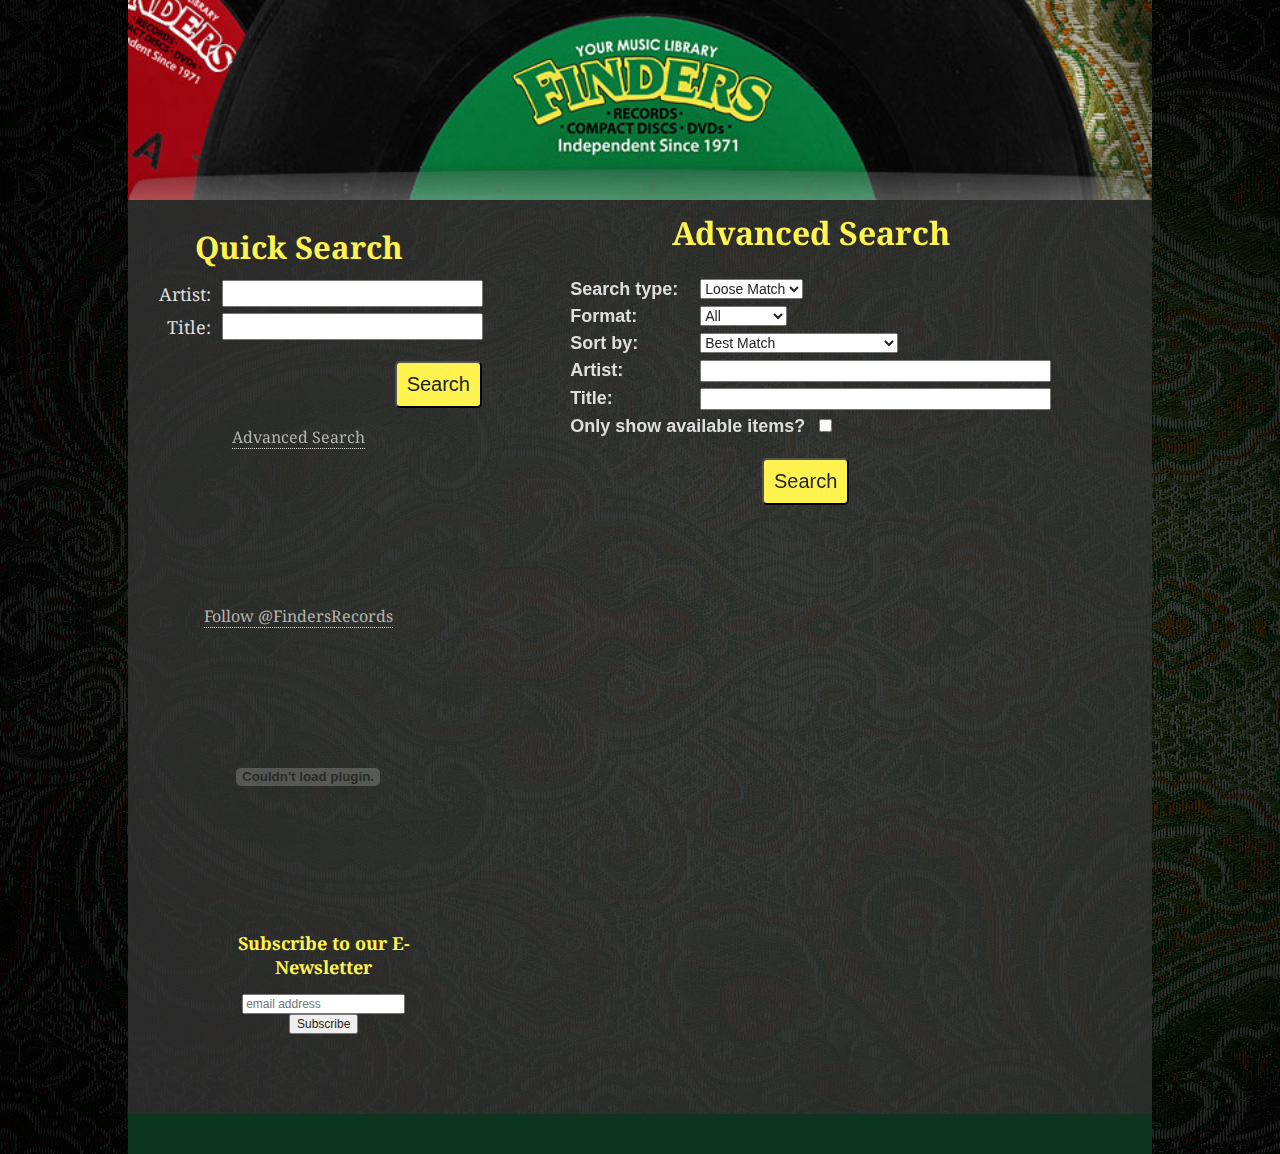
==== commit 394c8ddf: "Mobile improvements" ====
--- a/search/index.html
+++ b/search/index.html
@@ -7,13 +7,14 @@
         <meta charset="utf-8">
         <meta http-equiv="X-UA-Compatible" content="IE=edge,chrome=1">
         <!-- Page Title and CSS -->
-        <title>Finders Records - Your Independent Vinyl Record Store Since 1971 - Home</title>
+        <title>Finders Records - Your Independent Vinyl Record Store Since 1971 - Search</title>
         <meta name="description" content="">
         <meta name="viewport" content="width=device-width">
 
         <link rel="stylesheet" href="../css/normalize.css">
         <link href='http://fonts.googleapis.com/css?family=Noto+Serif:400,700,400italic,700italic' rel='stylesheet' type='text/css'>
         <link rel="stylesheet" type="text/css" href="../css/findersrecords.css" />
+        <link rel="stylesheet" type="text/css" href="../css/finders-mobile.css" />
         <!-- End Page Title and CSS -->
 
         <script src="../js/vendor/modernizr-2.6.2.min.js"></script>
@@ -46,7 +47,7 @@
         <!-- End Mailchimp styling -->
 
     </head>
-    <body id="contentPage">
+    <body id="contentPage" class="search">
         <!--[if lt IE 7]>
             <p class="chromeframe">You are using an <strong>outdated</strong> browser. Please <a href="http://browsehappy.com/">upgrade your browser</a> or <a href="http://www.google.com/chromeframe/?redirect=true">activate Google Chrome Frame</a> to improve your experience.</p>
         <![endif]-->
@@ -104,8 +105,6 @@
                 </div>
                 <!-- End Quick search form -->
 
-                <br />
-
                 <!-- Begin Facebook integration -->
                 <div class="facebook">
                     <iframe src="http://www.facebook.com/plugins/facepile.php?href=https%3A%2F%2Fwww.facebook.com%2Ffindersrecords&action=Like&size=medium&max_rows=1&width=400&colorscheme=dark&appId=98099171222" scrolling="no" frameborder="0" class="fb" allowTransparency="true"></iframe>
@@ -114,8 +113,6 @@
                 </div>
                 <!-- End Facebook integration -->
 
-                <br /><br />
-
                 <div class="twitter">
                     <!-- Begin Twitter integration -->
                     <a href="https://twitter.com/FindersRecords" class="twitter-follow-button" data-show-count="false" data-size="large">Follow @FindersRecords</a>
@@ -123,9 +120,7 @@
                     <!-- End Twitter integration -->
                 </div>
 
-                <br /><br/><br/>
-
-                <!-- Begin RSD countdown -->
+               <!-- Begin RSD countdown -->
                 <div class="RSDCountdown">
                     <object height="176" width="300" id="RSDCountdown">
                         <param name="allowScriptAccess" value="sameDomain" />
@@ -139,10 +134,8 @@
                 </div>
                 <!-- End RSD countdown -->
 
-                <br />
-
                 <!-- Begin MailChimp Signup Form -->
-                    <div class="mailchimp">
+                <div class="mailchimp">
                     <div id="mc_embed_signup">
                         <form action= "http://findersrecords.us2.list-manage.com/subscribe/post?u=6b9c13df05321c2a2fa5591b6&amp;id=53205c78c0" method="post" id="mc-embedded-subscribe-form" name= "mc-embedded-subscribe-form" class="validate" target= "_blank">
                             <h2><label for="mce-EMAIL">Subscribe to our E-Newsletter</label></h2>
@@ -163,7 +156,7 @@
 
                 <div class="advSearch" align="left">
                     <h1 align="center">Advanced Search</h1>
-                    <table align="center">
+                    <table align="center" id="advancedSearchTable">
                         <form action="search.php" method="post">
                             <tr>
                                 <td colspan="2">
@@ -251,6 +244,9 @@
                 <div class="fullSiteLink">
                     <p><a href="full.html" target="_self">Full Site</a></p>
                 </div>
+                <div class="mobileSiteLink">
+                    <p><a href="index.html" target="_self">Mobile Site</a></p>
+                </div>
                 <!-- End Full Site Link (Mobile Only) -->
 
                 <!-- Being Creative Commons License -->
--- a/css/findersrecords.css
+++ b/css/findersrecords.css
@@ -1 +1 @@
-html,button,input,select,textarea{color:#222}body{font-size:1em;line-height:1.4}::-moz-selection{background:#b3d4fc;text-shadow:none}::selection{background:#b3d4fc;text-shadow:none}hr{display:block;height:1px;border:0;border-top:1px solid #ccc;margin:1em 0;padding:0}img{vertical-align:middle}fieldset{border:0;margin:0;padding:0}textarea{resize:vertical}.chromeframe{margin:0.2em 0;background:#ccc;color:#dedede;padding:0.2em 0}body{background:#000 url(../images/rug_bg_02.jpeg);font-size:100%;color:#dedede}.container{display:block;width:1024px;margin-left:auto;margin-right:auto;background-color:#333;background:#333;background:rgba(51,51,51,0.8)}header{display:block;width:1024px;text-align:center}.headerImg,.slideshow{width:1024px;height:200px}.slideshow{background:url(../images/slideshowBackground.jpg) no-repeat}section{display:block}article>*{padding-left:30px}article>.FBRSS{padding-left:0}.leftCol,.rightCol{width:512px;padding:0 30px 30px 30px;-moz-box-sizing:border-box;-webkit-box-sizing:border-box;box-sizing:border-box}#contentPage .container .leftCol{width:341.33333px}#contentPage .container .rightCol{width:682.66667px}.leftCol{margin-bottom:30px;text-align:center;float:left}.rightCol{margin-bottom:10px;float:right}.centerCol{clear:both;width:1024px}footer{display:block;width:1024px;clear:both;background-color:#0c341e;min-height:30px;position:relative;top:20px;text-align:center;padding:5px 0}h1,h2,h3{font-family:'Noto Serif', serif, Verdana, sans-serif;color:#fff350}h4{font-family:'Noto Serif', serif, Verdana, sans-serif;color:#dedede}.title{background-color:#0c341e;width:100%;font-family:'Noto Serif', serif, Verdana, sans-serif;color:#dedede;text-align:left;padding:10px 0 10px 30px;-moz-box-sizing:border-box;-webkit-box-sizing:border-box;box-sizing:border-box}p{font-family:'Noto Serif', serif, Verdana, sans-serif;font-size:1.1em/1.7em;color:#dedede}a{color:#b4b5ab;font-family:'Noto Serif', serif, Verdana, sans-serif;text-decoration:none;transition:all .3s ease-in-out;-moz-transition:all .3s ease-in-out;-webkit-transition:all .3s ease-in-out;border-bottom:1px dotted #dedede}a img{border:none;text-decoration:none}a:hover{color:#fff350;border-bottom:1px dotted #fff350}tr,td{font:normal 14px "trebuchet ms", futura, helvetica, "times new roman", times, serif;color:#dedede}th{background-color:#0c341e;width:100%;font:normal 14px "trebuchet ms", futura, helvetica, "times new roman", times, serif;color:#dedede;text-align:left;padding:5px 0 5px 10px;-moz-box-sizing:border-box;-webkit-box-sizing:border-box;box-sizing:border-box}.searchHeader{color:#fff350;font-size:31px;margin-bottom:0}#quickSearchTable{margin-top:10px}.searchLabels,.searchInputs{text-align:right;font-size:18px;font-family:'Noto Serif', serif, Verdana, sans-serif;color:#dedede;padding-right:10px}.searchButton{background-color:#fff350;padding:10px;border-radius:5px;font-size:20px;margin:15px 10px 0 0}.advSearch{position:relative;top:-10px}.advSearch td,.quickSearch td{padding-bottom:5px}.fb{border:none;overflow:hidden;width:400px;height:60px}.RSDCountdown{text-align:center}.CIMS{text-align:center}.CIMSTitle{line-height:30px}.contact{margin-top:-10px}.callUs,.open7Days,.findUs{font-size:36px}.phoneNum{float:right;color:#dedede;font-size:32px}.open7Days{clear:both;float:left;margin-top:-10px}.hours{font-size:25px;line-height:25px;text-align:right}.findUs{clear:both;float:left;margin-top:-10px}.location{font-size:23px;line-height:25px;text-align:left;float:right;margin-top:-5px}.googleMap{clear:both;text-align:center}.googleMapiFrame{width:452px;height:350px}.findersTxt{-moz-box-sizing:border-box;-webkit-box-sizing:border-box;box-sizing:border-box}#findItAtFinders{text-align:center}.gallery{text-align:center}.imageCrop{width:250px;height:250px;overflow:hidden;display:inline-block;margin:5px}.imageCrop .galleryThumb{width:500px;height:auto;margin:-50px 0 0 -50px}.fullSiteLink{display:none}.ccLicense{display:none}.photoPreview{width:150px;height:150px;background-color:black}.FBRSS{text-align:center}.overlay{width:100%;height:100%;position:fixed;top:0;left:0;z-index:1000;display:none}.modal{display:none;background:#000;padding:0 20px 20px;overflow:auto;z-index:1001;position:absolute;width:50%;max-width:500px;min-height:300px;max-height:500px;border-radius:10px}.modal p.closeBtn{font-size:14px;text-align:left;margin:10px 0 0}.modal p.closeBtn:hover{cursor:pointer}.ir{background-color:transparent;border:0;overflow:hidden;*text-indent:-9999px}.ir:before{content:"";display:block;width:0;height:150%}.hidden{display:none !important;visibility:hidden}.visuallyhidden{border:0;clip:rect(0 0 0 0);height:1px;margin:-1px;overflow:hidden;padding:0;position:absolute;width:1px}.visuallyhidden.focusable:active,.visuallyhidden.focusable:focus{clip:auto;height:auto;margin:0;overflow:visible;position:static;width:auto}.invisible{visibility:hidden}.clearfix:before,.clearfix:after{content:" ";display:table}.clearfix:after{clear:both}.clearfix{*zoom:1}@media print{*{background:transparent !important;color:#000 !important;box-shadow:none !important;text-shadow:none !important}a,a:visited{text-decoration:underline}a[href]:after{content:" (" attr(href) ")"}abbr[title]:after{content:" (" attr(title) ")"}.ir a:after,a[href^="javascript:"]:after,a[href^="#"]:after{content:""}pre,blockquote{border:1px solid #999;page-break-inside:avoid}thead{display:table-header-group}tr,img{page-break-inside:avoid}img{max-width:100% !important}@page{margin:0.5cm}p,h2,h3{orphans:3;widows:3}h2,h3{page-break-after:avoid}}
+html,button,input,select,textarea{color:#222}body{font-size:1em;line-height:1.4}::-moz-selection{background:#b3d4fc;text-shadow:none}::selection{background:#b3d4fc;text-shadow:none}hr{display:block;height:1px;border:0;border-top:1px solid #ccc;margin:1em 0;padding:0}img{vertical-align:middle}fieldset{border:0;margin:0;padding:0}textarea{resize:vertical}.chromeframe{margin:0.2em 0;background:#ccc;color:#dedede;padding:0.2em 0}body{background:#000 url(../images/rug_bg_02.jpeg);font-size:100%;color:#dedede}.container{display:block;width:1024px;margin-left:auto;margin-right:auto;background-color:#333;background:#333;background:rgba(51,51,51,0.8)}header{display:block;width:1024px;text-align:center}.headerImg,.slideshow{width:1024px;height:200px}.slideshow{background:url(../images/slideshowBackground.jpg) no-repeat}section{display:block}article>*{padding:0 30px 0 30px}article>.FBRSS{padding-left:0}.leftCol,.rightCol{width:512px;padding:0 30px 30px 30px;-moz-box-sizing:border-box;-webkit-box-sizing:border-box;box-sizing:border-box}#contentPage .container .leftCol{width:341.33333px}#contentPage .container .rightCol{width:682.66667px}.leftCol{margin-bottom:30px;text-align:center;float:left}.rightCol{margin-bottom:10px;float:right}.centerCol{clear:both;width:1024px}footer{display:block;width:1024px;clear:both;background-color:#0c341e;min-height:30px;position:relative;top:20px;text-align:center;padding:5px 0}h1,h2,h3{font-family:'Noto Serif', serif, Verdana, sans-serif;color:#fff350}h4{font-family:'Noto Serif', serif, Verdana, sans-serif;color:#dedede}.title{background-color:#0c341e;width:100%;font-family:'Noto Serif', serif, Verdana, sans-serif;color:#dedede;text-align:left;padding:10px 0 10px 30px;-moz-box-sizing:border-box;-webkit-box-sizing:border-box;box-sizing:border-box}p{font-family:'Noto Serif', serif, Verdana, sans-serif;font-size:1.1em/1.7em;color:#dedede}a{color:#b4b5ab;font-family:'Noto Serif', serif, Verdana, sans-serif;text-decoration:none;transition:all .3s ease-in-out;-moz-transition:all .3s ease-in-out;-webkit-transition:all .3s ease-in-out;border-bottom:1px dotted #dedede}a img{border:none;text-decoration:none}a:hover{color:#fff350;border-bottom:1px dotted #fff350}tr,td{font:normal 14px "trebuchet ms", futura, helvetica, "times new roman", times, serif;color:#dedede}th{background-color:#0c341e;width:100%;font:normal 14px "trebuchet ms", futura, helvetica, "times new roman", times, serif;color:#dedede;text-align:left;padding:5px 0 5px 10px;-moz-box-sizing:border-box;-webkit-box-sizing:border-box;box-sizing:border-box}.quickSearch,.facebook{margin-bottom:40px}.twitter,.RSDCountdown{margin-bottom:60px}.searchHeader{color:#fff350;font-size:31px;margin-bottom:0}#quickSearchTable{margin-top:10px}.searchLabels,.searchInputs{text-align:right;font-size:18px;font-family:'Noto Serif', serif, Verdana, sans-serif;color:#dedede;padding-right:10px}.searchButton{background-color:#fff350;padding:10px;border-radius:5px;font-size:20px;margin:15px 10px 0 0}.advSearch{position:relative;top:-10px}.advSearch td,.quickSearch td{padding-bottom:5px}.fb{border:none;overflow:hidden;width:400px;height:60px}.RSDCountdown{text-align:center}.CIMS{text-align:center}.CIMSTitle{line-height:30px}.contact{margin-top:-10px}.callUs,.open7Days,.findUs{font-size:36px}.phoneNum{float:right;color:#dedede;font-size:32px}.open7Days{clear:both;float:left;margin-top:-10px}.hours{font-size:25px;line-height:25px;text-align:right}.findUs{clear:both;float:left;margin-top:-10px}.location{font-size:23px;line-height:25px;text-align:left;float:right;margin-top:-5px}.googleMap{clear:both;text-align:center}.googleMapiFrame{width:452px;height:350px}.findersTxt{-moz-box-sizing:border-box;-webkit-box-sizing:border-box;box-sizing:border-box}#findItAtFinders{text-align:center}.gallery{text-align:center}.imageCrop{width:250px;height:250px;overflow:hidden;display:inline-block;margin:5px}.imageCrop .galleryThumb{width:500px;height:auto;margin:-50px 0 0 -50px}#search_results_table{margin-left:30px}.fullSiteLink,.mobileSiteLink{display:none}.ccLicense{display:none}.FBRSS{text-align:center}.overlay{width:100%;height:100%;position:fixed;top:0;left:0;z-index:1000;display:none}.modal{display:none;background:#000;padding:0 20px 20px;overflow:auto;z-index:1001;position:absolute;width:50%;max-width:500px;min-height:300px;max-height:500px;border-radius:10px}.modal p.closeBtn{font-size:14px;text-align:left;margin:10px 0 0}.modal p.closeBtn:hover{cursor:pointer}.ir{background-color:transparent;border:0;overflow:hidden;*text-indent:-9999px}.ir:before{content:"";display:block;width:0;height:150%}.hidden{display:none !important;visibility:hidden}.visuallyhidden{border:0;clip:rect(0 0 0 0);height:1px;margin:-1px;overflow:hidden;padding:0;position:absolute;width:1px}.visuallyhidden.focusable:active,.visuallyhidden.focusable:focus{clip:auto;height:auto;margin:0;overflow:visible;position:static;width:auto}.invisible{visibility:hidden}.clearfix:before,.clearfix:after{content:" ";display:table}.clearfix:after{clear:both}.clearfix{*zoom:1}@media print{*{background:transparent !important;color:#000 !important;box-shadow:none !important;text-shadow:none !important}a,a:visited{text-decoration:underline}a[href]:after{content:" (" attr(href) ")"}abbr[title]:after{content:" (" attr(title) ")"}.ir a:after,a[href^="javascript:"]:after,a[href^="#"]:after{content:""}pre,blockquote{border:1px solid #999;page-break-inside:avoid}thead{display:table-header-group}tr,img{page-break-inside:avoid}img{max-width:100% !important}@page{margin:0.5cm}p,h2,h3{orphans:3;widows:3}h2,h3{page-break-after:avoid}}
--- a/css/finders-mobile.css
+++ b/css/finders-mobile.css
@@ -0,0 +1 @@
+@media screen and (max-width: 767px){.container{width:90%;min-width:420px}header,header img,.headerImg{height:auto}header,header img,.headerImg,.centerCol,footer,.googleMapiFrame{width:100%}.slideshow,.CIMS,#feed,.mobileSiteLink{display:none}.leftCol{margin-bottom:0}.leftCol .facebook,.leftCol .twitter,.leftCol .RSDCountdown,.leftCol .mailchimp{display:none}.leftCol .quickSearch{margin-bottom:0}#quickSearchTable{margin-left:auto;margin-right:auto}.rightCol,.leftCol{width:100%}.leftCol .quickSearch{display:block;width:100%}#contentPage.store .container{min-width:320px}#contentPage.search .container{min-width:400px}#contentPage.search .container .leftCol{display:none}#contentPage.searchResults .container{min-width:450px}#contentPage.searchResults .container .leftCol{display:none}#contentPage .container .leftCol{padding:0 30px 0 30px;margin:0;width:100%}#contentPage .container .rightCol{width:100%;padding:30px;margin-bottom:30px}.contact{margin-top:-20px}.fullSiteLink{display:block}#search_results_table{margin-left:0}}
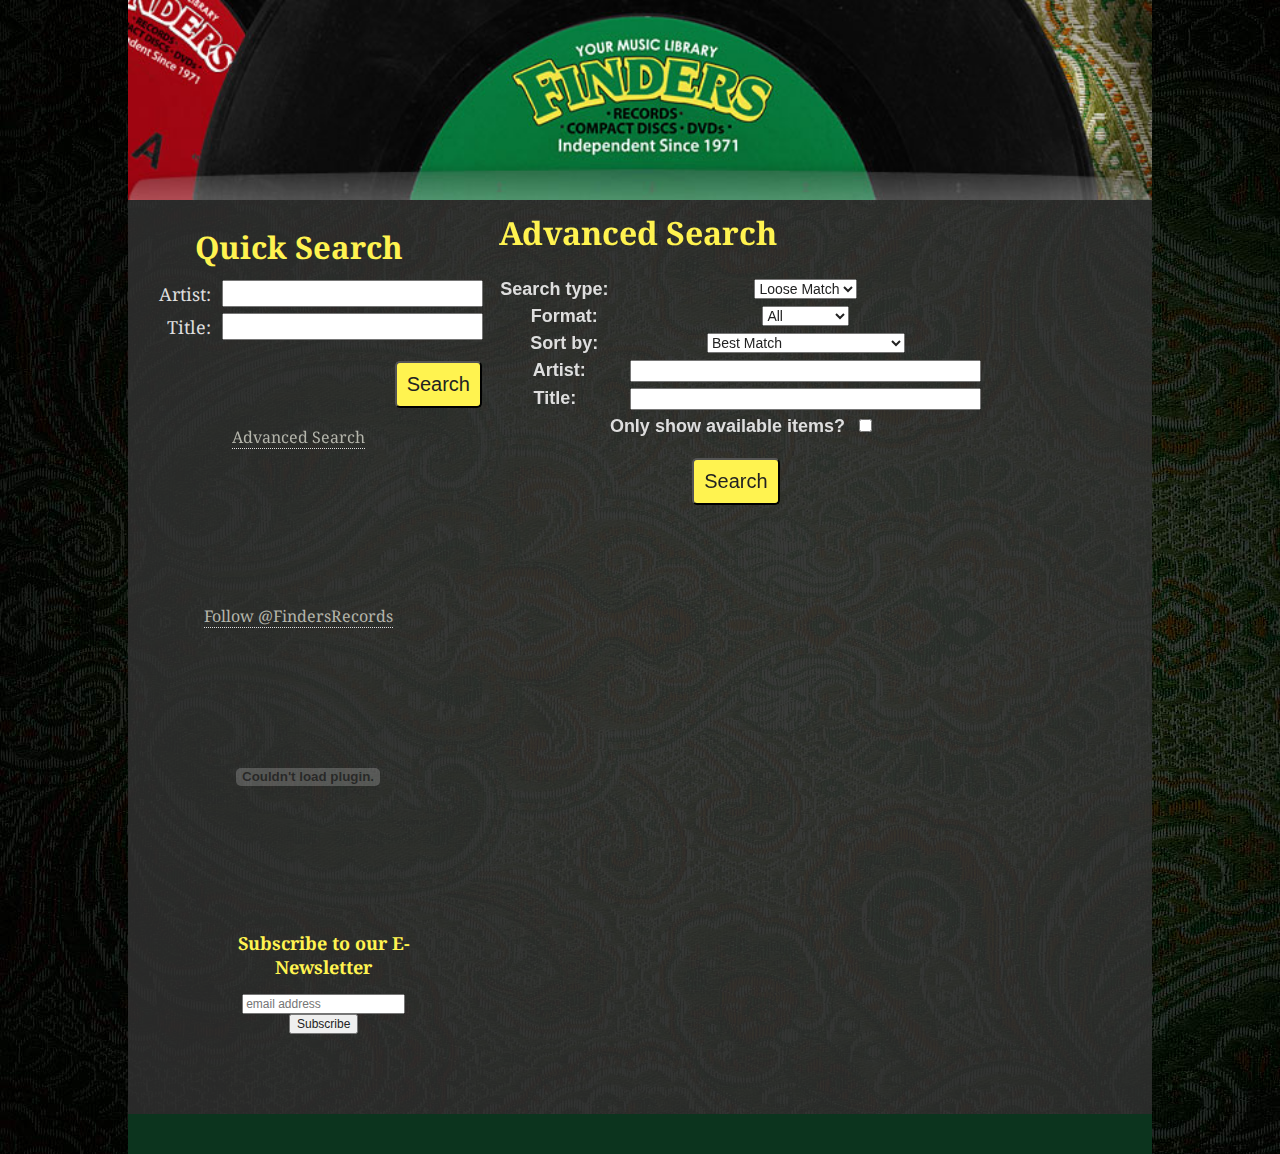
==== commit 15b2d50d: "Converted search to use URL params, Updated hours" ====
--- a/search/index.html
+++ b/search/index.html
@@ -59,7 +59,7 @@
             <header>
 
                 <!-- Begin header image -->
-                <div class="headerImg"><a href="http://www.findersrecords.com"><img src="../images/head_bg.jpg" width="1024" height="200" /></a></div>
+                <div class="headerImg"><a href="../index.html"><img src="../images/head_bg.jpg" width="1024" height="200" /></a></div>
                 <!-- End header image -->
 
             </header>
@@ -71,18 +71,18 @@
                 <!-- Begin Quick search form -->
                 <div class="quickSearch">
                     <h2 class="searchHeader">Quick Search</h2>
-                    <form action="../search/search.php" method="post">
-                        <input type="hidden" name="pullDownOptionUserSelectedSearchType" value="Loose Match" />
-                        <input type="hidden" name="pullDownOptionUserSelectedFormat" value="All" />
-                        <input type="hidden" name="pullDownOptionUserSelectedOrder" value="Best Match" />
-                        <input type="hidden" name="checkboxShowAvailableOnly" value="No" />
+                    <form action="../search/search.php" method="get">
+                        <input type="hidden" name="MatchType" value="Loose Match" />
+                        <input type="hidden" name="SearchFormat" value="All" />
+                        <input type="hidden" name="OrderResultsBy" value="Best Match" />
+                        <input type="hidden" name="ShowAvailableOnly" value="No" />
                         <table id="quickSearchTable">
                             <tr>
                                 <td class="searchLabels">
                                     <label for="artistInput">Artist:</label>
                                 </td>
                                 <td class="searchInputs">
-                                    <input name="usersSearchQueryArtist" id="artistInput" type="text" size="22" /><br />
+                                    <input name="SearchArtist" id="artistInput" type="text" size="22" /><br />
                                 </td>
                             </tr>
                             <tr>
@@ -90,7 +90,7 @@
                                     <label for="titleInput">Title:</label>
                                 </td>
                                 <td class="searchInputs">
-                                    <input name="usersSearchQueryTitle" id="titleInput" type="text" size="22" />
+                                    <input name="SearchTitle" id="titleInput" type="text" size="22" />
                                 </td>
                             </tr>
                             <tr>
@@ -154,16 +154,16 @@
             <!-- Begin Right Column -->
             <section class="rightCol">
 
-                <div class="advSearch" align="left">
-                    <h1 align="center">Advanced Search</h1>
-                    <table align="center" id="advancedSearchTable">
-                        <form action="search.php" method="post">
-                            <tr>
-                                <td colspan="2">
-                                    <b style="font-size:large; margin-right:20px;">Search type:</b>
-                                </td>
-                                <td>
-                                    <select name="pullDownOptionUserSelectedSearchType">
+                <div class="advSearch" style="text-align: left">
+                    <h1>Advanced Search</h1>
+                    <form action="search.php" method="GET">
+                        <table id="advancedSearchTable" style="text-align: center">
+                            <tr>
+                                <td colspan="2">
+                                    <label for="MatchType"><b style="font-size:large; margin-right:20px;">Search type:</b></label>
+                                </td>
+                                <td>
+                                    <select name="MatchType" id="MatchType">
                                         <option>Loose Match</option>
                                         <option>Exact Match</option>
                                     </select>
@@ -171,10 +171,10 @@
                             </tr>
                             <tr>
                                 <td colspan="2">
-                                    <b style="font-size:large;">Format:</b>
-                                </td>
-                                <td>
-                                    <select name="pullDownOptionUserSelectedFormat">
+                                    <label for="SearchFormat"><b style="font-size:large;">Format:</b></label>
+                                </td>
+                                <td>
+                                    <select name="SearchFormat" id="SearchFormat">
                                         <option>All</option>
                                         <option>CD</option>
                                         <option>DVD</option>
@@ -187,10 +187,10 @@
                             </tr>
                             <tr>
                                 <td colspan="2">
-                                    <b style="font-size:large;">Sort by:</b>
-                                </td>
-                                <td>
-                                    <select name="pullDownOptionUserSelectedOrder">
+                                    <label for="OrderResultsBy"><b style="font-size:large;">Sort by:</b></label>
+                                </td>
+                                <td>
+                                    <select name="OrderResultsBy" id="OrderResultsBy">
                                         <option>Best Match</option>
                                         <option>Artist A-Z</option>
                                         <option>Title A-Z</option>
@@ -203,24 +203,24 @@
                             </tr>
                             <tr>
                                 <td>
-                                    <b style="font-size:large; margin-right:10px;">Artist:</b>
-                                </td>
-                                <td colspan="2">
-                                    <input name="usersSearchQueryArtist" type="text" size="40" />
-                                </td>
-                            </tr>
-                            <tr>
-                                <td>
-                                    <b style="font-size:large; margin-right:19px;">Title:</b>
-                                </td>
-                                <td colspan="2">
-                                    <input name="usersSearchQueryTitle" type="text" size="40" />
+                                    <label for="SearchArtist"><b style="font-size:large; margin-right:10px;">Artist:</b></label>
+                                </td>
+                                <td colspan="2">
+                                    <input name="SearchArtist" type="text" size="40" id="SearchArtist" />
+                                </td>
+                            </tr>
+                            <tr>
+                                <td>
+                                    <label for="SearchTitle"><b style="font-size:large; margin-right:19px;">Title:</b></label>
+                                </td>
+                                <td colspan="2">
+                                    <input name="SearchTitle" type="text" size="40" id="SearchTitle"/>
                                 </td>
                             </tr>
                             <tr>
                                 <td colspan="3">
-                                    <b style="font-size:large; margin-right:10px;">Only show available items?</b>
-                                    <input type="checkbox" name="checkboxShowAvailableOnly" value="Yes" />
+                                    <label for="ShowAvailableOnly"><b style="font-size:large; margin-right:10px;">Only show available items?</b></label>
+                                    <input type="checkbox" name="ShowAvailableOnly" value="Yes" id="ShowAvailableOnly" />
                                 </td>
                             </tr>
                             <tr>
@@ -228,8 +228,8 @@
                                     <input class="searchButton" type="submit" value="Search" />
                                 </td>
                             </tr>
-                        </form>
-                    </table>
+                        </table>
+                    </form>
                 </div>
 
             </section>
@@ -264,10 +264,6 @@
         <script src="../js/plugins.js"></script>
         <script type='text/javascript' src='../js/jquery.modal.min.js'></script>
         <script src="../js/main.js"></script>
-
-        <!-- Fresco -->
-        <script type="text/javascript" src="../js/fresco.js"></script>
-        <link rel="stylesheet" type="text/css" href="../css/fresco/fresco.css"/>
 
         <!-- Google Analytics -->
         <script>
--- a/css/findersrecords.css
+++ b/css/findersrecords.css
@@ -1 +1 @@
-html,button,input,select,textarea{color:#222}body{font-size:1em;line-height:1.4}::-moz-selection{background:#b3d4fc;text-shadow:none}::selection{background:#b3d4fc;text-shadow:none}hr{display:block;height:1px;border:0;border-top:1px solid #ccc;margin:1em 0;padding:0}img{vertical-align:middle}fieldset{border:0;margin:0;padding:0}textarea{resize:vertical}.chromeframe{margin:0.2em 0;background:#ccc;color:#dedede;padding:0.2em 0}body{background:#000 url(../images/rug_bg_02.jpeg);font-size:100%;color:#dedede}.container{display:block;width:1024px;margin-left:auto;margin-right:auto;background-color:#333;background:#333;background:rgba(51,51,51,0.8)}header{display:block;width:1024px;text-align:center}.headerImg,.slideshow{width:1024px;height:200px}.slideshow{background:url(../images/slideshowBackground.jpg) no-repeat}section{display:block}article>*{padding:0 30px 0 30px}article>.FBRSS{padding-left:0}.leftCol,.rightCol{width:512px;padding:0 30px 30px 30px;-moz-box-sizing:border-box;-webkit-box-sizing:border-box;box-sizing:border-box}#contentPage .container .leftCol{width:341.33333px}#contentPage .container .rightCol{width:682.66667px}.leftCol{margin-bottom:30px;text-align:center;float:left}.rightCol{margin-bottom:10px;float:right}.centerCol{clear:both;width:1024px}footer{display:block;width:1024px;clear:both;background-color:#0c341e;min-height:30px;position:relative;top:20px;text-align:center;padding:5px 0}h1,h2,h3{font-family:'Noto Serif', serif, Verdana, sans-serif;color:#fff350}h4{font-family:'Noto Serif', serif, Verdana, sans-serif;color:#dedede}.title{background-color:#0c341e;width:100%;font-family:'Noto Serif', serif, Verdana, sans-serif;color:#dedede;text-align:left;padding:10px 0 10px 30px;-moz-box-sizing:border-box;-webkit-box-sizing:border-box;box-sizing:border-box}p{font-family:'Noto Serif', serif, Verdana, sans-serif;font-size:1.1em/1.7em;color:#dedede}a{color:#b4b5ab;font-family:'Noto Serif', serif, Verdana, sans-serif;text-decoration:none;transition:all .3s ease-in-out;-moz-transition:all .3s ease-in-out;-webkit-transition:all .3s ease-in-out;border-bottom:1px dotted #dedede}a img{border:none;text-decoration:none}a:hover{color:#fff350;border-bottom:1px dotted #fff350}tr,td{font:normal 14px "trebuchet ms", futura, helvetica, "times new roman", times, serif;color:#dedede}th{background-color:#0c341e;width:100%;font:normal 14px "trebuchet ms", futura, helvetica, "times new roman", times, serif;color:#dedede;text-align:left;padding:5px 0 5px 10px;-moz-box-sizing:border-box;-webkit-box-sizing:border-box;box-sizing:border-box}.quickSearch,.facebook{margin-bottom:40px}.twitter,.RSDCountdown{margin-bottom:60px}.searchHeader{color:#fff350;font-size:31px;margin-bottom:0}#quickSearchTable{margin-top:10px}.searchLabels,.searchInputs{text-align:right;font-size:18px;font-family:'Noto Serif', serif, Verdana, sans-serif;color:#dedede;padding-right:10px}.searchButton{background-color:#fff350;padding:10px;border-radius:5px;font-size:20px;margin:15px 10px 0 0}.advSearch{position:relative;top:-10px}.advSearch td,.quickSearch td{padding-bottom:5px}.fb{border:none;overflow:hidden;width:400px;height:60px}.RSDCountdown{text-align:center}.CIMS{text-align:center}.CIMSTitle{line-height:30px}.contact{margin-top:-10px}.callUs,.open7Days,.findUs{font-size:36px}.phoneNum{float:right;color:#dedede;font-size:32px}.open7Days{clear:both;float:left;margin-top:-10px}.hours{font-size:25px;line-height:25px;text-align:right}.findUs{clear:both;float:left;margin-top:-10px}.location{font-size:23px;line-height:25px;text-align:left;float:right;margin-top:-5px}.googleMap{clear:both;text-align:center}.googleMapiFrame{width:452px;height:350px}.findersTxt{-moz-box-sizing:border-box;-webkit-box-sizing:border-box;box-sizing:border-box}#findItAtFinders{text-align:center}.gallery{text-align:center}.imageCrop{width:250px;height:250px;overflow:hidden;display:inline-block;margin:5px}.imageCrop .galleryThumb{width:500px;height:auto;margin:-50px 0 0 -50px}#search_results_table{margin-left:30px}.fullSiteLink,.mobileSiteLink{display:none}.ccLicense{display:none}.FBRSS{text-align:center}.overlay{width:100%;height:100%;position:fixed;top:0;left:0;z-index:1000;display:none}.modal{display:none;background:#000;padding:0 20px 20px;overflow:auto;z-index:1001;position:absolute;width:50%;max-width:500px;min-height:300px;max-height:500px;border-radius:10px}.modal p.closeBtn{font-size:14px;text-align:left;margin:10px 0 0}.modal p.closeBtn:hover{cursor:pointer}.ir{background-color:transparent;border:0;overflow:hidden;*text-indent:-9999px}.ir:before{content:"";display:block;width:0;height:150%}.hidden{display:none !important;visibility:hidden}.visuallyhidden{border:0;clip:rect(0 0 0 0);height:1px;margin:-1px;overflow:hidden;padding:0;position:absolute;width:1px}.visuallyhidden.focusable:active,.visuallyhidden.focusable:focus{clip:auto;height:auto;margin:0;overflow:visible;position:static;width:auto}.invisible{visibility:hidden}.clearfix:before,.clearfix:after{content:" ";display:table}.clearfix:after{clear:both}.clearfix{*zoom:1}@media print{*{background:transparent !important;color:#000 !important;box-shadow:none !important;text-shadow:none !important}a,a:visited{text-decoration:underline}a[href]:after{content:" (" attr(href) ")"}abbr[title]:after{content:" (" attr(title) ")"}.ir a:after,a[href^="javascript:"]:after,a[href^="#"]:after{content:""}pre,blockquote{border:1px solid #999;page-break-inside:avoid}thead{display:table-header-group}tr,img{page-break-inside:avoid}img{max-width:100% !important}@page{margin:0.5cm}p,h2,h3{orphans:3;widows:3}h2,h3{page-break-after:avoid}}
+html,button,input,select,textarea{color:#222}body{font-size:1em;line-height:1.4}::-moz-selection{background:#b3d4fc;text-shadow:none}::selection{background:#b3d4fc;text-shadow:none}hr{display:block;height:1px;border:0;border-top:1px solid #ccc;margin:1em 0;padding:0}img{vertical-align:middle}fieldset{border:0;margin:0;padding:0}textarea{resize:vertical}.chromeframe{margin:0.2em 0;background:#ccc;color:#dedede;padding:0.2em 0}body{background:#000 url(../images/rug_bg_02.jpeg);font-size:100%;color:#dedede}.container{display:block;width:1024px;margin-left:auto;margin-right:auto;background-color:#333;background:#333;background:rgba(51,51,51,0.8)}header{display:block;width:1024px;text-align:center}.headerImg,.slideshow{width:1024px;height:200px}.slideshow{background:url(../images/slideshowBackground.jpg) no-repeat}section{display:block}article>*{padding:0 30px 0 30px}article>.FBRSS{padding-left:0}.leftCol,.rightCol{width:512px;padding:0 30px 30px 30px;-moz-box-sizing:border-box;-webkit-box-sizing:border-box;box-sizing:border-box}#contentPage .container .leftCol{width:341.33333px}#contentPage .container .rightCol{width:682.66667px}.leftCol{margin-bottom:30px;text-align:center;float:left}.rightCol{margin-bottom:10px;float:right}.centerCol{clear:both;width:1024px}footer{display:block;width:1024px;clear:both;background-color:#0c341e;min-height:30px;position:relative;top:20px;text-align:center;padding:5px 0}h1,h2,h3{font-family:'Noto Serif', serif, Verdana, sans-serif;color:#fff350}h4{font-family:'Noto Serif', serif, Verdana, sans-serif;color:#dedede}.title{background-color:#0c341e;width:100%;font-family:'Noto Serif', serif, Verdana, sans-serif;color:#dedede;text-align:left;padding:10px 0 10px 30px;-moz-box-sizing:border-box;-webkit-box-sizing:border-box;box-sizing:border-box}p{font-family:'Noto Serif', serif, Verdana, sans-serif;font-size:1.1em/1.7em;color:#dedede}a{color:#b4b5ab;font-family:'Noto Serif', serif, Verdana, sans-serif;text-decoration:none;transition:all .3s ease-in-out;-moz-transition:all .3s ease-in-out;-webkit-transition:all .3s ease-in-out;border-bottom:1px dotted #dedede}a img{border:none;text-decoration:none}a:hover{color:#fff350;border-bottom:1px dotted #fff350}tr,td{font:normal 14px "trebuchet ms", futura, helvetica, "times new roman", times, serif;color:#dedede}th{background-color:#0c341e;width:100%;font:normal 14px "trebuchet ms", futura, helvetica, "times new roman", times, serif;color:#dedede;text-align:left;padding:5px 0 5px 10px;-moz-box-sizing:border-box;-webkit-box-sizing:border-box;box-sizing:border-box}.quickSearch,.facebook{margin-bottom:40px}.twitter,.RSDCountdown{margin-bottom:60px}.searchHeader{color:#fff350;font-size:31px;margin-bottom:0}#quickSearchTable{margin-top:10px}.searchLabels,.searchInputs{text-align:right;font-size:18px;font-family:'Noto Serif', serif, Verdana, sans-serif;color:#dedede;padding-right:10px}.searchButton{background-color:#fff350;padding:10px;border-radius:5px;font-size:20px;margin:15px 10px 0 0}.advSearch{position:relative;top:-10px}.advSearch td,.quickSearch td{padding-bottom:5px}.fb{border:none;overflow:hidden;width:400px;height:60px}.RSDCountdown{text-align:center}.CIMS{text-align:center}.CIMSTitle{line-height:30px}.contact{margin-top:30px}.contact .contactLine{clear:both}.contact .contactLine .contactLabel{display:inline-block}.contact .contactLine .contactLabel h2{margin:0}.contact .contactLine .contactLabel .contactLabelText{font-size:36px}.contact .contactLine .contactItem{display:inline-block;float:right;line-height:20px}.contact .contactLine .contactItem #phoneNum,.contact .contactLine .contactItem #hours,.contact .contactLine .contactItem #address{margin:0;margin-top:15px;color:#dedede}.contact .contactLine .contactItem #hours,.contact .contactLine .contactItem #address{font-size:23px;line-height:25px}.contact .contactLine .contactItem #phoneNum{font-size:32px}.contact .contactLine .contactItem #hours{text-align:right}.googleMap{clear:both;text-align:center;margin-top:30px}.googleMapiFrame{width:452px;height:350px}.findersTxt{-moz-box-sizing:border-box;-webkit-box-sizing:border-box;box-sizing:border-box}#findItAtFinders{text-align:center}.gallery{text-align:center}.imageCrop{width:250px;height:250px;overflow:hidden;display:inline-block;margin:5px}.imageCrop .galleryThumb{width:500px;height:auto;margin:-50px 0 0 -50px}#search_results_table{margin-left:30px}.fullSiteLink,.mobileSiteLink{display:none}.ccLicense{display:none}.FBRSS{text-align:center}.overlay{width:100%;height:100%;position:fixed;top:0;left:0;z-index:1000;display:none}.modal{display:none;background:#000;padding:0 20px 20px;overflow:auto;z-index:1001;position:absolute;width:50%;max-width:500px;min-height:300px;max-height:500px;border-radius:10px}.modal p.closeBtn{font-size:14px;text-align:left;margin:10px 0 0}.modal p.closeBtn:hover{cursor:pointer}.ir{background-color:transparent;border:0;overflow:hidden;*text-indent:-9999px}.ir:before{content:"";display:block;width:0;height:150%}.hidden{display:none !important;visibility:hidden}.visuallyhidden{border:0;clip:rect(0 0 0 0);height:1px;margin:-1px;overflow:hidden;padding:0;position:absolute;width:1px}.visuallyhidden.focusable:active,.visuallyhidden.focusable:focus{clip:auto;height:auto;margin:0;overflow:visible;position:static;width:auto}.invisible{visibility:hidden}.clearfix:before,.clearfix:after{content:" ";display:table}.clearfix:after{clear:both}.clearfix{*zoom:1}@media print{*{background:transparent !important;color:#000 !important;box-shadow:none !important;text-shadow:none !important}a,a:visited{text-decoration:underline}a[href]:after{content:" (" attr(href) ")"}abbr[title]:after{content:" (" attr(title) ")"}.ir a:after,a[href^="javascript:"]:after,a[href^="#"]:after{content:""}pre,blockquote{border:1px solid #999;page-break-inside:avoid}thead{display:table-header-group}tr,img{page-break-inside:avoid}img{max-width:100% !important}@page{margin:0.5cm}p,h2,h3{orphans:3;widows:3}h2,h3{page-break-after:avoid}}
--- a/css/finders-mobile.css
+++ b/css/finders-mobile.css
@@ -1 +1 @@
-@media screen and (max-width: 767px){.container{width:90%;min-width:420px}header,header img,.headerImg{height:auto}header,header img,.headerImg,.centerCol,footer,.googleMapiFrame{width:100%}.slideshow,.CIMS,#feed,.mobileSiteLink{display:none}.leftCol{margin-bottom:0}.leftCol .facebook,.leftCol .twitter,.leftCol .RSDCountdown,.leftCol .mailchimp{display:none}.leftCol .quickSearch{margin-bottom:0}#quickSearchTable{margin-left:auto;margin-right:auto}.rightCol,.leftCol{width:100%}.leftCol .quickSearch{display:block;width:100%}#contentPage.store .container{min-width:320px}#contentPage.search .container{min-width:400px}#contentPage.search .container .leftCol{display:none}#contentPage.searchResults .container{min-width:450px}#contentPage.searchResults .container .leftCol{display:none}#contentPage .container .leftCol{padding:0 30px 0 30px;margin:0;width:100%}#contentPage .container .rightCol{width:100%;padding:30px;margin-bottom:30px}.contact{margin-top:-20px}.fullSiteLink{display:block}#search_results_table{margin-left:0}}
+@media screen and (max-width: 767px){.container{width:90%;min-width:480px}header,header img,.headerImg{height:auto}header,header img,.headerImg,.centerCol,footer,.googleMapiFrame{width:100%}.slideshow,.CIMS,#feed,.mobileSiteLink{display:none}.leftCol{margin-bottom:0}.leftCol .facebook,.leftCol .twitter,.leftCol .RSDCountdown,.leftCol .mailchimp{display:none}.leftCol .quickSearch{margin-bottom:0}#quickSearchTable{margin-left:auto;margin-right:auto}.rightCol,.leftCol{width:100%}.leftCol .quickSearch{display:block;width:100%}#contentPage.store .container{min-width:360px}#contentPage.search .container{min-width:450px}#contentPage.search .container .leftCol{display:none}#contentPage.searchResults .container{min-width:450px}#contentPage.searchResults .container .leftCol{display:none}#contentPage .container .leftCol{padding:0 30px 0 30px;margin:0;width:100%}#contentPage .container .rightCol{width:100%;padding:30px;margin-bottom:30px}.contact{margin-top:-10px}.fullSiteLink{display:block}#search_results_table{margin-left:0}}
